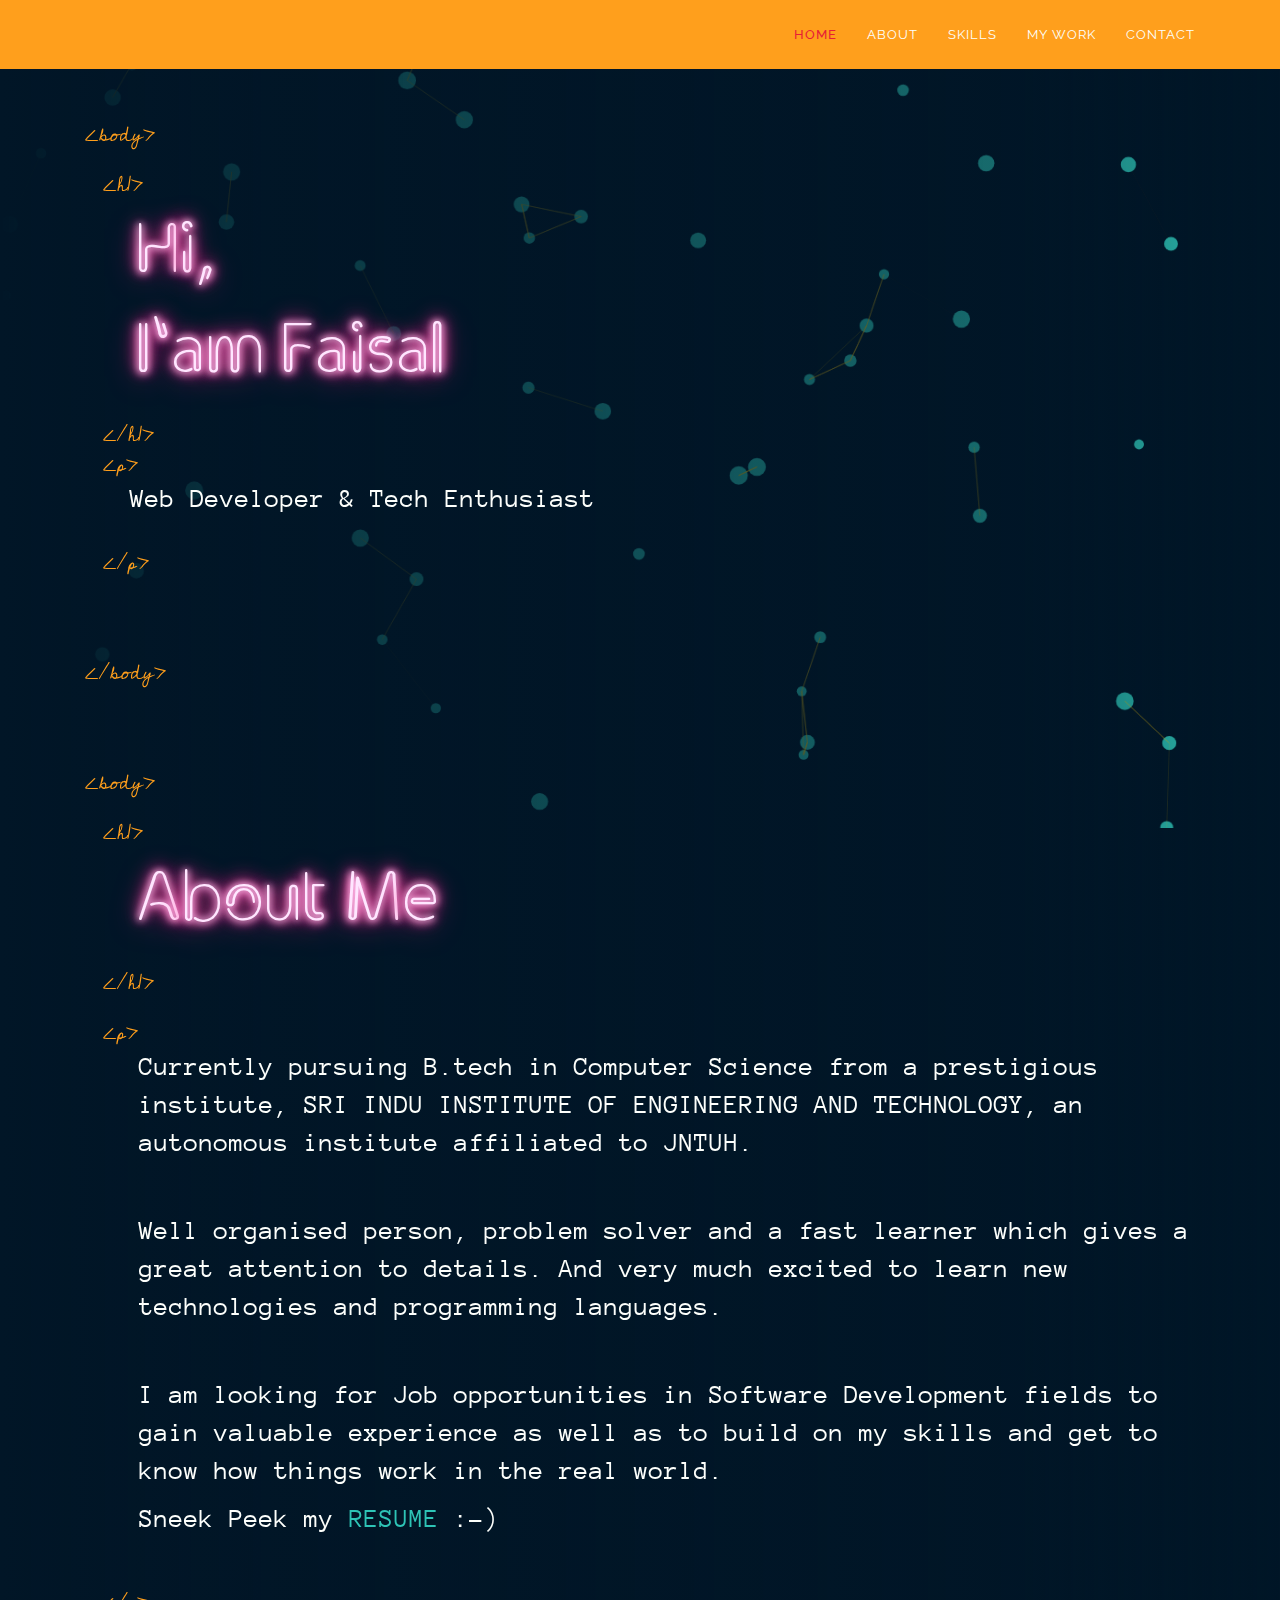
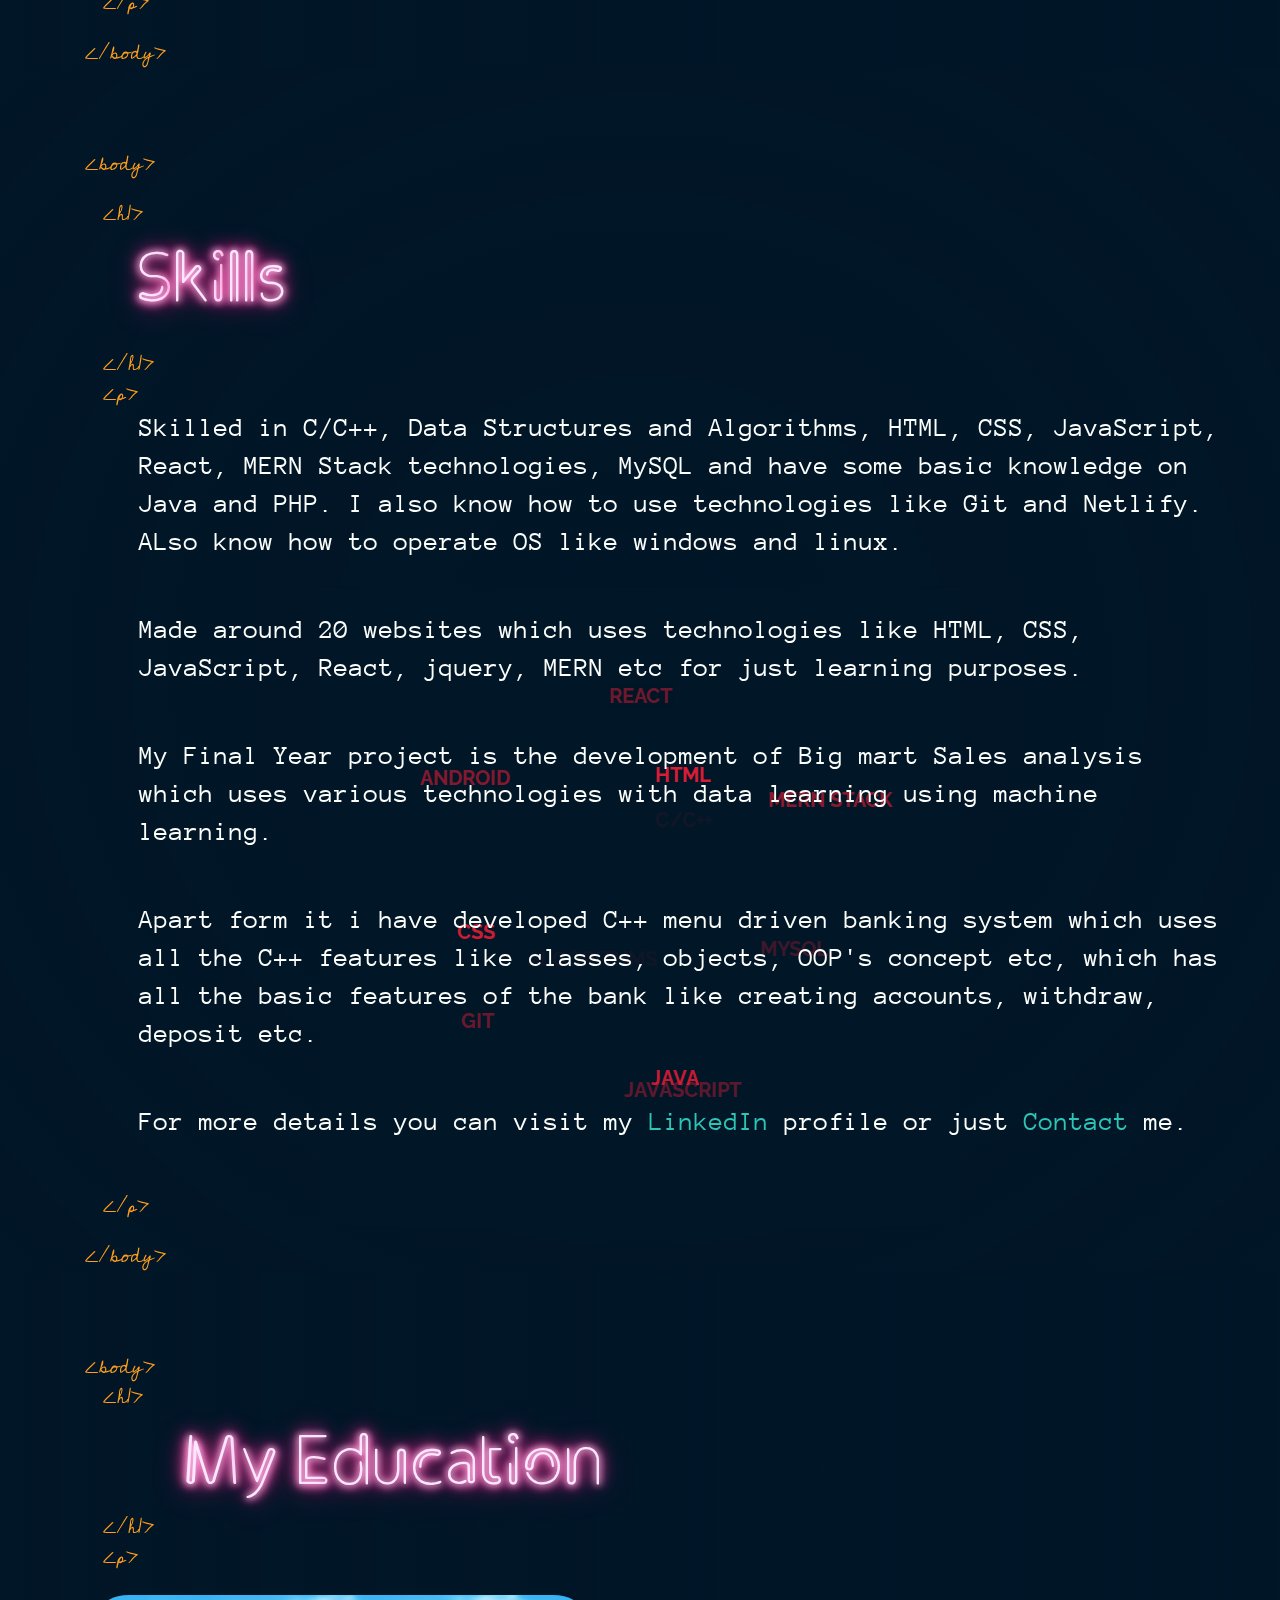
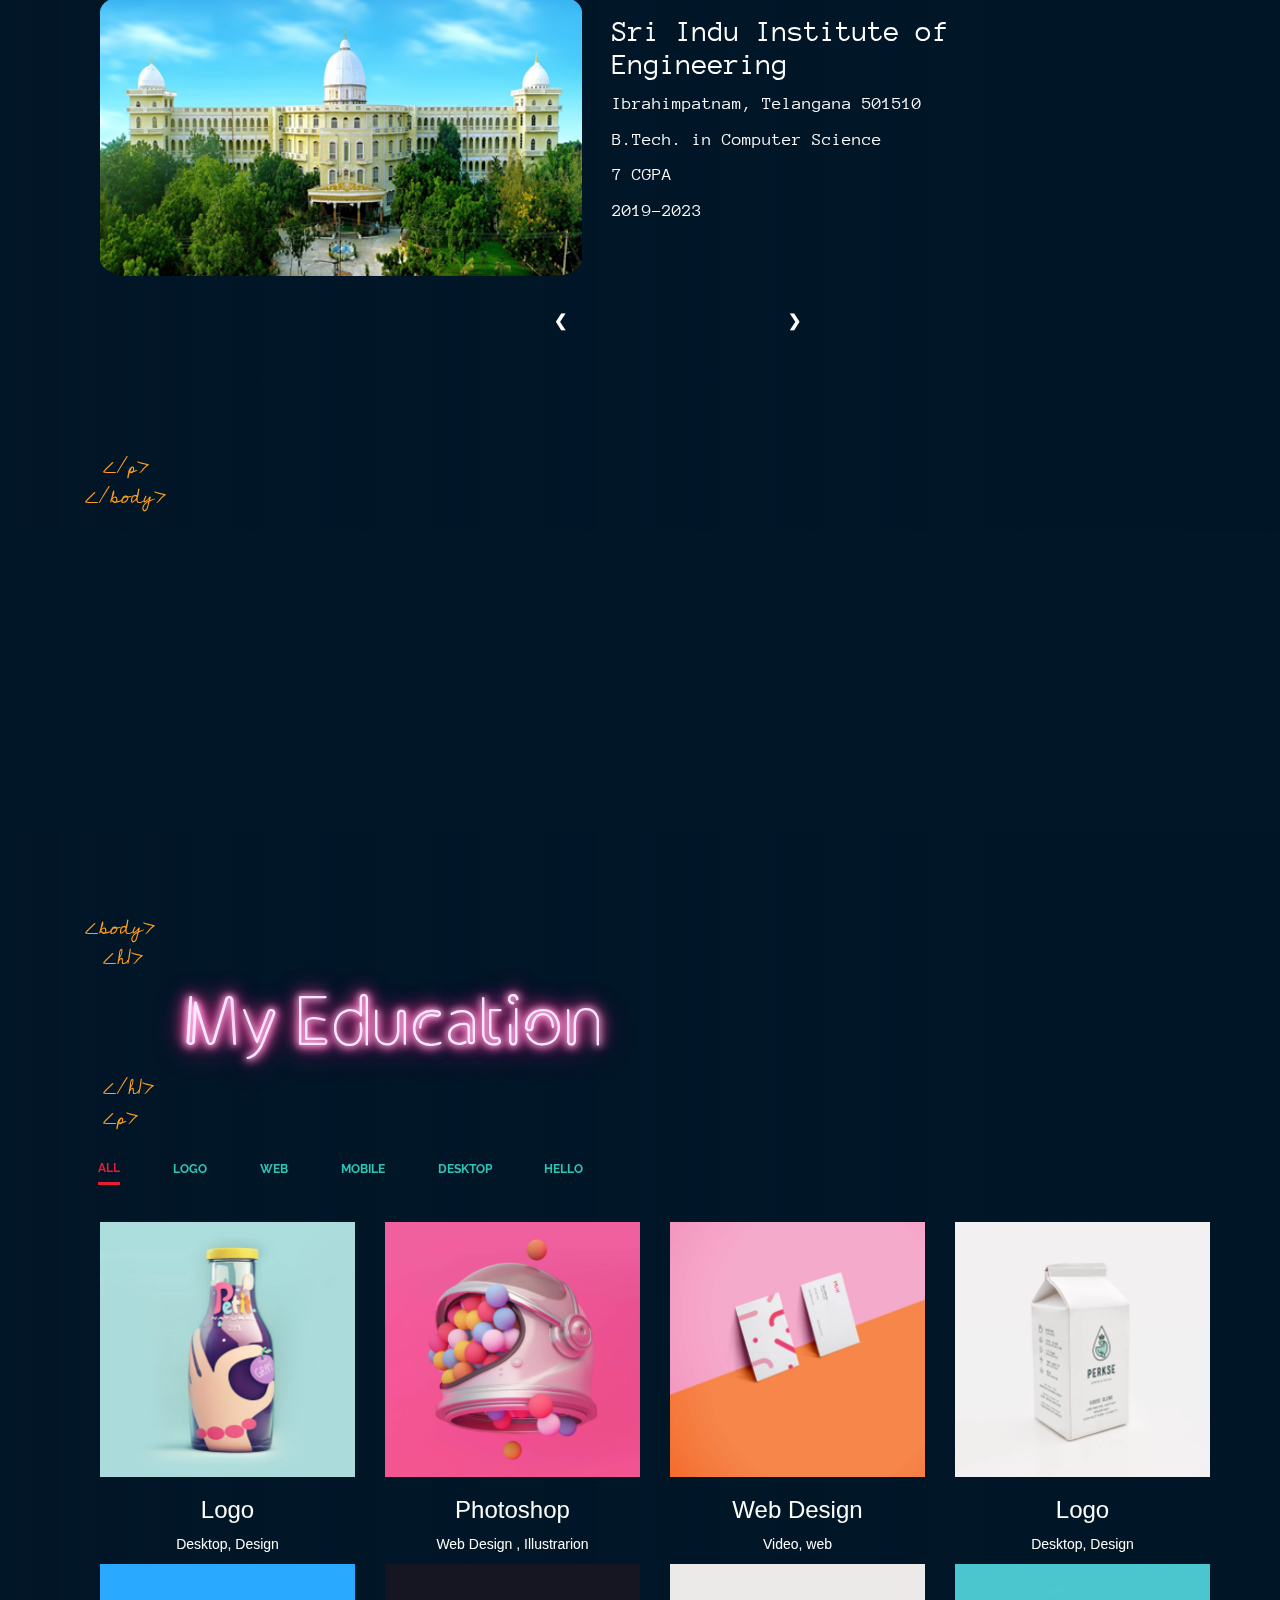
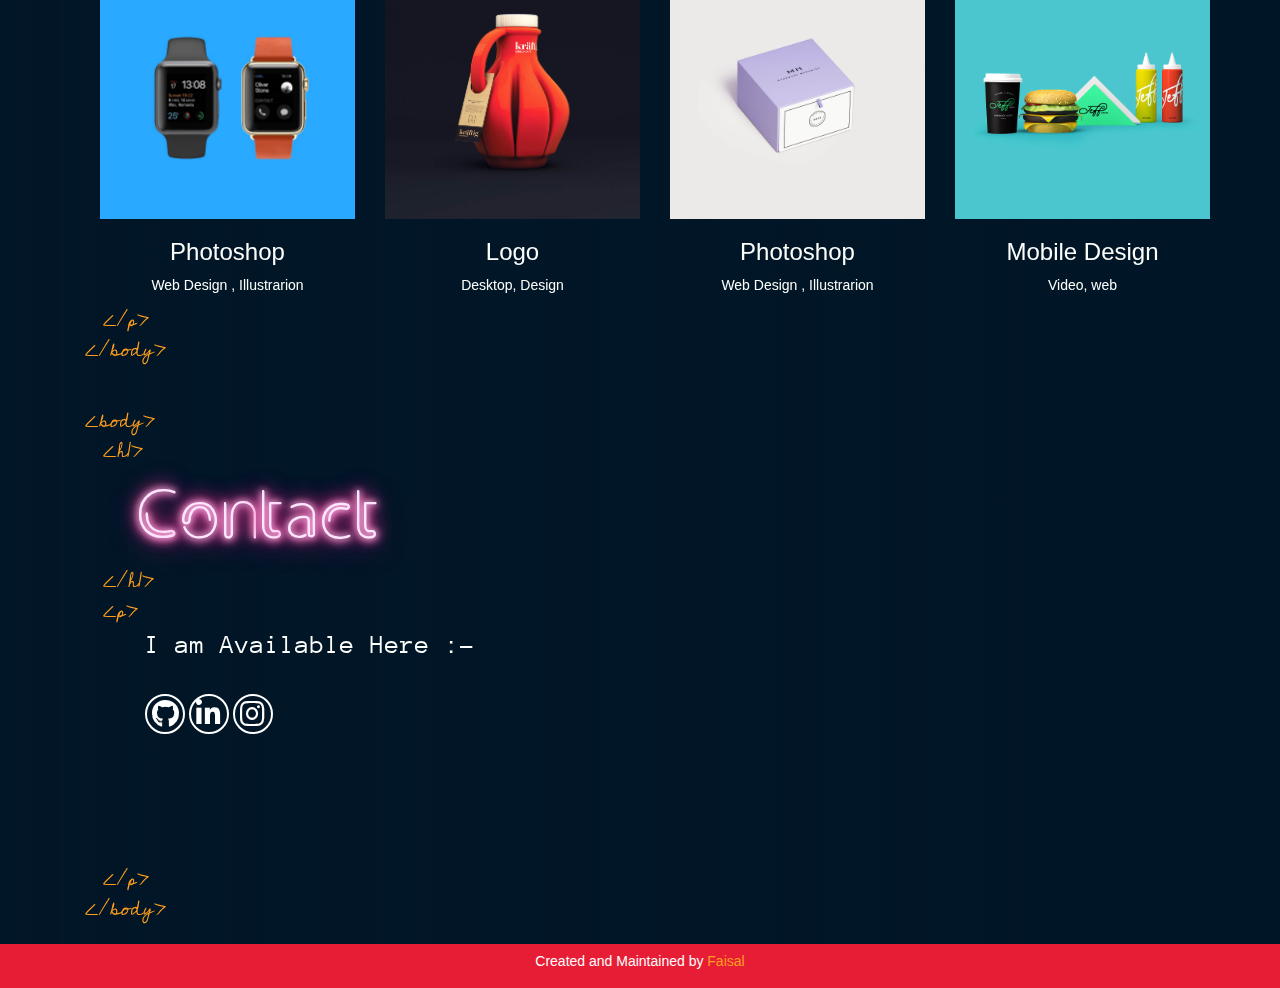
==== index.html @ 0d6e82f7 "my resume first commit" ====
<!DOCTYPE html>
<html>
    <head>
        <!--- META TAGS-->
        <meta charset="utf-8">
        <meta http-equiv="X-UA-Compatible" content="IE-edge">
        <meta name="viewport" content="width=device-width, initial-scale=1">
        
        <!-- TITLE-->
        <title> MY portfolio </title>
        
        <!-- ICON -->
        <link rel="shortcut icon" href="img/favicon/favicon.png">

        <!-- GOOGLE FONTS-->

        <link href="https://fonts.googleapis.com/css2?family=Raleway:wght@100;200;300;400;500;600;700&display=swap" rel="stylesheet"> 
        <link href="https://fonts.googleapis.com/css2?family=Open+Sans:wght@300;400;600;700&display=swap" rel="stylesheet"> 
        <link href="https://fonts.googleapis.com/css2?family=Cedarville+Cursive&display=swap" rel="stylesheet">
        <link href="https://fonts.googleapis.com/css2?family=Anonymous+Pro:wght@400;700&display=swap" rel="stylesheet"> 

        <!--PRELOADER CSS-->
        <link rel="stylesheet" href="css/modules/preloader.css">

        
        
        
        <!--NEON LIGHTS CSS-->
        <link rel="stylesheet" href="css/modules/neonLights.css">
        
        <!-- MAPBOX CSS -->
        <link href="https://api.mapbox.com/mapbox-gl-js/v1.10.0/mapbox-gl.css" rel="stylesheet" />

        <!--FONT AWSOME-->
        <link rel="stylesheet" href="css/font-awesome/css/all.css">
        

        <!-- BOOTSTRAP CSS -->
        <link rel="stylesheet" href="css/bootstrap/bootstrap.css">

        


        <!-- CSS -->
        <link rel="stylesheet" href="css/styles.css">

        <!-- RESPONSIVE CSS -->
        <link rel="stylesheet" href="css/responsive.css">

        <!-- Global site tag (gtag.js) - Google Analytics -->
            <script async src="https://www.googletagmanager.com/gtag/js?id=G-58REPKNLLM"></script>
            <script>
                window.dataLayer = window.dataLayer || [];
                function gtag(){dataLayer.push(arguments);}
                gtag('js', new Date());

                gtag('config', 'G-58REPKNLLM');
            </script>s
    </head>
    <body data-spy="scroll" data-target=".navbar" data-offset="65">
        
        <!-- Load Facebook SDK for JavaScript -->
      <div id="fb-root"></div>
      <script>
        window.fbAsyncInit = function() {
          FB.init({
            xfbml            : true,
            version          : 'v10.0'
          });
        };

        (function(d, s, id) {
        var js, fjs = d.getElementsByTagName(s)[0];
        if (d.getElementById(id)) return;
        js = d.createElement(s); js.id = id;
        js.src = 'https://connect.facebook.net/en_US/sdk/xfbml.customerchat.js';
        fjs.parentNode.insertBefore(js, fjs);
      }(document, 'script', 'facebook-jssdk'));</script>

      <!-- Your Chat Plugin code -->
      <div class="fb-customerchat"
        attribution="setup_tool"
        page_id="100381518818130">
      </div>
        
        <!-- Preloader -->
        <div id="preloader">
            <div id="status"> &nbsp;
                <img class="rocket" src="img/preloader/rocket.png" alt="rocket">
                <h3> moving through time and space</h3>
                <img class="planet_01" src="img/preloader/planet_01.png" alt="planet_01">
                <img class="planet_02" src="img/preloader/planet_02.png" alt="planet_02">
                <img class="planet_03" src="img/preloader/planet_03.png" alt="planet_03">
                <img class="planet_04" src="img/preloader/planet_04.png" alt="planet_04">
                <img class="planet_05" src="img/preloader/planet_05.png" alt="planet_05">
                <img class="planet_06" src="img/preloader/planet_06.png" alt="planet_06">
            </div>
        </div>

        <!-- HEADER-->
        <header>
            <nav class="navbar navbar-fixed-top">

                <div class="container-fluid">
                    <div class="site-nav-wrapper">
                        <!-- Brand and toggle get grouped for better mobile display -->
                        <div class="navbar-header">

                            <!-- Mobile menu open button-->
                            <span id="mobile-nav-open-btn">&#9776;</span>
                        
                            <a href="#home"class="navbar-brand smooth-scroll">
                                <img src="/img/logo/logo.png">
                            </a>
                        </div>
                        <!-- Collection of nav links, forms, and other content for toggling -->
                        <div class="container">
                            <div class="collapse navbar-collapse">
                                <ul class="nav navbar-nav pull-right">
                                    <li><a class="smooth-scroll" href="#home">Home</a></li>
                                    <li><a class="smooth-scroll" href="#about">About</a></li>
                                    <li><a class="smooth-scroll" href="#skills">Skills</a></li>
                                    <li><a class="smooth-scroll" href="#mywork">My Work</a></li>
                                    <li><a class="smooth-scroll" href="#contact">Contact</a></li>
                                </ul>
                            
                            </div>
                        </div>

                         <!-- mobile menu-->
                         <div id="mobile-nav">
                            <!-- mobile menu close button -->
                            <span id="mobile-nav-close-btn">&times;</span>
                            
                            <div id="mobile-nav-content">
                                <ul class="nav">
                                    <li><a class="smooth-scroll" href="#home">Home</a></li>
                                    <li><a class="smooth-scroll" href="#about">About</a></li>
                                    <li><a class="smooth-scroll" href="#skills">Skills</a></li>
                                    <li><a class="smooth-scroll" href="#mywork">My Work</a></li>
                                    <li><a class="smooth-scroll" href="#contact">Contact</a></li>
                                </ul>
                            </div>
                        </div>

                    </div>
                </div>
                
                
            </nav>
        </header>

        <div id="supremeParent">
            <div id="children01">
                <canvas id="canvas"></canvas>
            </div>

            <div id="children02">
                
                <!-- HOME-->
                <section id="home">
                    <div class="content-box-lg" >

                        <div class="child1">

                        </div>
                
                        <div class="container child3">
                            <div class="row">
                        
                                <div class="col-md-6 lContainer">
                                    <div class="container">
                                        <div class="row">
                                            <div class="col-md-12 ">   
                                                <div class="mr375 mr480 mr767">
                                                    <br>
                                                </div>	 
                                            </div>
                                            <div class="col-md-12">  <br>	 </div>
                                            <div class="col-md-12">  <br>	 </div>
                                            <div class="col-md-12">  <br>	 </div>
                                            <div class="col-md-12">  <br>	</div>
                                            <div class="col-md-12 htmlClass">  	&#60;body&#62; </div>
                                            <div class="col-md-12 ">   
                                                <div class="mr375 mr480">
                                                    <br>
                                                </div>	 
                                            </div>
                                            <div class="col-md-12 htmlClass">  	&nbsp;&nbsp;&#60;h1&#62; </div>
                                            
                                        
                                            <div class="col-md-12 sign">
                                                &nbsp;<span class="fast-flicker">&nbsp;&nbsp;H</span>i<span class="flicker">,</span>
                                            
                                            </div>
                                        
                                            <div class="col-md-12 sign">
                                                &nbsp;<span class="fast-flicker">&nbsp;&nbsp;I'</span>am&nbsp;<span class="flicker">F</span><span class="fast-flicker">aisal</span>
                                                
                                            </div>
                                            <div class="col-md-12 ">   
                                                <div class="mr375 mr480">
                                                    <br>
                                                </div>	 
                                            </div>
                                            <div class="col-md-12 htmlClass">  	&nbsp;&nbsp;&#60;/h1&#62; </div>
                                            <div class="col-md-12 htmlClass">  	&nbsp;&nbsp;&#60;p&#62; </div>
                                            <div class="col-md-12 typewriter" >
                                                <p>&nbsp;&nbsp;&nbsp;Web Developer & Tech Enthusiast </p></div>
                                                
                                                <div class="col-md-12 ">   
                                                    <div class="mr375 mr480">
                                                        <br>
                                                    </div>	 
                                                </div>
                                            <div class="col-md-12 htmlClass">  	&nbsp;&nbsp;&#60;/p&#62; </div>
                                            <div class="col-md-12 ">   
                                                <div class="mr375 mr480">
                                                    <br>
                                                </div>	 
                                            </div>
                                            <div class="col-md-12 htmlClass">  <br> <br></div>
                                            <div class="col-md-12 htmlClass">  	&#60;/body&#62; </div>
                                            
                                        </div>
                                    </div>
                                </div>
                            </div>
                        </div>
                    </div>
                </section>

                <!-- ABOUT-->
                <section id="about">
                    <div class="content-box-lg" >

                        <div class="child1">

                        </div>

                        
                        
                        <div class="container">
                            <div class="row">
                                
                                <div class="col-md-6 lContainer">
                                    <div class="container">
                                        <div class="row">
                                            <div class="col-md-12">
                                                <div class="mr375 mr480 mr767">
                                                    <br>
                                                </div>
                                            </div>
                                            
                                            <div class="col-md-12">  <br><br>	 </div>
                                            <div class="col-md-12">  <br>	 </div>
                                            
                                            <div class="col-md-12 htmlClass">  	&#60;body&#62; </div>
                                            <div class="col-md-12 ">   
                                                <div class="mr375 mr480">
                                                    <br>
                                                </div>	 
                                            </div>
                                            <div class="col-md-12 htmlClass">  	&nbsp;&nbsp;&#60;h1&#62; </div>
                                            
                                            <div class="col-md-12 sign">
                                            &nbsp;<span class="fast-flicker">&nbsp;&nbsp;A</span>bout&nbsp;<span class="flicker">M</span>e
                                                
                                            </div>
                                            <div class="col-md-12 ">   
                                                <div class="mr375 mr480">
                                                    <br>
                                                </div>	 
                                            </div>
                                            <div class="col-md-12 htmlClass">  	&nbsp;&nbsp;&#60;/h1&#62; </div>
                                            <div class="col-md-12 ">   
                                                <div class="mr375 mr480">
                                                    <br>
                                                </div>	 
                                            </div>
                                            <div class="col-md-12 htmlClass">  	&nbsp;&nbsp;&#60;p&#62; </div>
                                            
                                            <div class="col-md-12 typewriter text-wid" >

                                                
                                                <div class="text-widd">
                                                    <p>Currently pursuing B.tech in Computer Science from a prestigious institute, SRI INDU INSTITUTE OF ENGINEERING AND TECHNOLOGY, an autonomous institute affiliated to JNTUH.</p> <br><br>
                                                    
                                                    <p>Well organised person, problem solver and a fast learner which gives a great attention to details. And very much excited to learn new technologies and programming languages. </p><br><br>
                                                    <p>I am looking for Job opportunities in Software Development fields to gain valuable experience as well as to build on my skills and get to know how things work in the real world.</p>
                                                    <p> Sneek Peek my <a href=pdfview.html>RESUME</a> :-)</p>
                                                    <br><br>
                                                </div>
                                                
                                            </div>
                                            <div class="col-md-12 htmlClass">  	&nbsp;&nbsp;&#60;/p&#62; </div>
                                            <div class="col-md-12 ">   
                                                <div class="mr375 mr480">
                                                    <br>
                                                </div>	 
                                            </div>
                                            <div class="col-md-12 htmlClass">  	&#60;/body&#62; </div>
                                            
                                        </div>
                                    </div>
                                </div>
                                
                                
                            </div>
                        </div>
                        
                        
                    </div>
                    
                </section>

                <!-- SKILLS -->
                <section id="skills">
                    
                    <div class="content-box-lg skill">

                        <div class="child1sk">
                                                    
                        </div>
                        
                        <div class="child2sk">
                            <div id="tag" >
    
                            </div>
                        </div>
                        
                        <div class="container">
                            <div class="row">
                                <div class="col-md-12">
                                    
                                </div>
                                <div class="col-md-12 lContainer">
                                    <div class="container">
                                        <div class="row ">
                                            
                                            <div class="col-md-12">
                                                <div class="mr375 mr480 mr767">
                                                    <br>
                                                </div>
                                            </div>
                                            <div class="col-md-12">  <br><br>	 </div>
                                            <div class="col-md-12">  <br>	</div>
                                            <div class="col-md-12 htmlClass">  	&#60;body&#62; </div>
                                            <div class="col-md-12 ">   
                                                <div class="mr375 mr480">
                                                    <br>
                                                </div>	 
                                            </div>
                                            <div class="col-md-12 htmlClass">  	&nbsp;&nbsp;&#60;h1&#62; </div>
                                            <div class="col-md-12 sign">
                                                &nbsp;<span class="fast-flicker">&nbsp;&nbsp;S</span>ki<span class="flicker">ll</span>s</span>
                                                
                                            </div>
                                            <div class="col-md-12 ">   
                                                <div class="mr375 mr480">
                                                    <br>
                                                </div>	 
                                            </div>
                                            <div class="col-md-12 htmlClass">  	&nbsp;&nbsp;&#60;/h1&#62; </div>
                                            <div class="col-md-12 htmlClass">  	&nbsp;&nbsp;&#60;p&#62; </div>
                                            <div class="col-md-12 typewriter text-wid" >

                                                
                                                <div class="text-widd">
                                                    <p>Skilled in C/C++, Data Structures and Algorithms, HTML, CSS, JavaScript, React, MERN Stack technologies, MySQL and have some basic knowledge on Java and PHP. I also know how to use technologies like Git and Netlify. ALso know how to operate OS like windows and linux.</p> <br><br>
                                                    <p>Made around 20 websites which uses technologies like HTML, CSS, JavaScript, React, jquery, MERN etc for just learning purposes.</p><br><br>
                                                    <p>My Final Year project is the development of Big mart Sales analysis which uses various technologies with data learning using machine learning.</p><br><br>
                                                    <p>Apart form it i have developed C++ menu driven banking system which uses all the C++ features like classes, objects, OOP's concept etc, which has all the basic features of the bank like creating accounts, withdraw, deposit etc.</p> <br><br>
                                                    <p>For more details you can visit my <a href="https://in.linkedin.com/in/ar-faisal ">LinkedIn</a> profile or just <a class="smooth-scroll" href="#contact">Contact</a> me. </p>
                                                
                                                    <br><br>
                                                </div>
                                                
                                            </div>
                                            <div class="col-md-12 htmlClass">  	&nbsp;&nbsp;&#60;/p&#62; </div>
                                            <div class="col-md-12 ">   
                                                <div class="mr375 mr480">
                                                    <br>
                                                </div>	 
                                            </div>
                                            <div class="col-md-12 htmlClass">  	&#60;/body&#62; </div>
                                        </div>
                                    </div>
                                </div>
                                
                                
                            </div>
                        </div>
                    </div>
                </section>


                <div class=" skills-svg">
                    
                </div>
                <!-- MY EDUCATION-->
                <section id="myeducation">
                    <div class="content-box-lg">
                        <div class="child1">
    
                        </div>
                        <div class="container">
                            <div class="row">
                                <div class="col-md-12">
                                    
                                </div>
                                <div class="col-md-12 lContainer">
                                    <div class="container">
                                        <div class="row">
                                            
                                            <div class="col-md-12 ">   
                                                <div class="mr375 mr480">
                                                    <br>
                                                </div>	 
                                            </div>
                                            <div class="col-md-12">  <br>	 </div>
                                            <div class="col-md-12">  <br>	 </div>
                                            <div class="col-md-12">  <br>	</div>
                                            <div class="col-md-12 htmlClass">  	&#60;body&#62; </div>
                                           
                                            <div class="col-md-12 htmlClass">  	&nbsp;&nbsp;&#60;h1&#62; </div>
                                            <div class="col-md-1"></div>
                                            <div class="col-md-11 sign">
                                                <span class="fast-flicker">M</span>y&nbsp;<span class="flicker">E</span>du</span>cation
                                                
                                            </div>
                                            <div class="col-md-12 htmlClass">  	&nbsp;&nbsp;&#60;/h1&#62; </div>
                                            <div class="col-md-12 htmlClass">  	&nbsp;&nbsp;&#60;p&#62; </div>
                                            
                                            
                                            <div class="slidermain col-md-12">
                                                <!-- The first slide -->
                                                <div class="item">
                                                    <div class="col-md-6">
                                                        <img src="./img/Myeducation/sri_indu.png">
                                                    </div>
                                                    <div class="col-md-6 slidertext">
                                                        <h2>Sri Indu Institute of Engineering</h2>
                                                        <p>Ibrahimpatnam, Telangana 501510</p>
                                                        <p>B.Tech. in Computer Science</p>
                                                        <P>7 CGPA</P>
                                                        <p>2019-2023</p>
                                                    </div>        
                                                </div>
                                               
                                                <!-- The second slide -->
                                                <div class="item">
                                                    <div class="col-md-6">
                                                        <img src="./img/Myeducation/Rosary_school.png">
                                                    </div>
                                                    <div class="col-md-6 slidertext">
                                                        <h2>Rosary Senior Secondary School</h2>
                                                        <p>Kingsway Camp, Delhi 110007</p>
                                                        <p>Class 12(CBSE)</p>
                                                        <p>8.08 CGPA</p>
                                                        <p>2017-2018</p>

                                                    </div>        
                                                </div>
                                                <!-- The third slide -->
                                                <div class="item">
                                                    <div class="col-md-6">
                                                        <img src="./img/Myeducation/Rosary_school.png">
                                                    </div>
                                                    <div class="col-md-6 slidertext">
                                                        <h2>Rosary Senior Secondary School</h2>
                                                        <p>Kingsway Camp, Delhi 110007</p>
                                                        <p>Class 10(CBSE)</p>
                                                        <p>8.8 CGPA</p>
                                                        <p>2016</p>

                                                    </div>        
                                                </div>
                                                <!-- Arrow buttons -->
                                                
                                              </div>
                                              <div class="col-md-12 slider">
                                                <a class="previous" onclick="previousSlide()">&#10094;</a>
                                                <a class="next" onclick="nextSlide()">&#10095;</a>
                                              </div>
    
                                            
    
    
    
                        
                                            <div class="col-md-12 htmlClass sliderspacep">  	&nbsp;&nbsp;&#60;/p&#62; </div>
                                            <div class="col-md-12 htmlClass sliderspaceb">  	&#60;/body&#62; </div>
                                        </div>
                                    </div>
                                </div>
    
                                
                                <div class="col-md-12"> <br> </div>
                                
                            </div>
                        </div>
                    </div>


                    <br><br><br><br><br><br><br><br><br><br><br><br><br><br><br>    
                    
                </section>
                <!-- MY WORk -->
                <section id="mywork">
                    <div class="content-box-lg">
                        <div class="child1">

                        </div>
                        <div class="container">
                            <div class="row">
                                <div class="col-md-12">
                                    
                                </div>
                                <div class="col-md-12 lContainer">
                                    <div class="container">
                                        <div class="row">
                                            
                                            <div class="col-md-12 ">   
                                                <div class="mr375 mr480">
                                                    <br>
                                                </div>	 
                                            </div>
                                            <div class="col-md-12">  <br>	 </div>
                                            <div class="col-md-12">  <br>	 </div>
                                            <div class="col-md-12">  <br>	</div>
                                            <div class="col-md-12 htmlClass">  	&#60;body&#62; </div>
                                           
                                            <div class="col-md-12 htmlClass">  	&nbsp;&nbsp;&#60;h1&#62; </div>
                                            <div class="col-md-1"></div>
                                            <div class="col-md-11 sign">
                                                <span class="fast-flicker">M</span>y&nbsp;<span class="flicker">E</span>du</span>cation
                                                
                                            </div>
                                            <div class="col-md-12 htmlClass">  	&nbsp;&nbsp;&#60;/h1&#62; </div>
                                            <div class="col-md-12 htmlClass">  	&nbsp;&nbsp;&#60;p&#62; </div>
                                            <div class="col-md-12 ">  
                                                <div id="isotope-filters">
                                                    <button class="btn active" data-filter="*"><span>All</span></button>
                                                    <button class="btn" data-filter=".logo"><span>Logo</span></button>
                                                    <button class="btn" data-filter=".web"><span>Web</span></button>
                                                    <button class="btn" data-filter=".mobile"><span>Mobile</span></button>
                                                    <button class="btn" data-filter=".desktop"><span>Desktop</span></button>
                                                    <button class="btn" data-filter=".hello"><span>hello</span></button>
                                                </div>
                                            </div>
                                            <div class="col-md-12"> 
                                                <div class="works-wrapper">
                                                    <div class="container-fluid">
                                                        <div class="row">
                                                            <div id="isotope-container">
                                    
                                 
                                                                <div class="col-md-3 col-sm-6 col-xs-12 desktop hello">
                                                                    <div class="portfolio-item">   
                                                                       <!-- portfolio item01-->
                                                                       <a href="img/portfolio/001.jpg" title="Add Description">
                                                                            <img src="img/portfolio/001.jpg" class="img-responsive" alt="portfolio 01">
                                                                            <div class="portfolio-item-overlay">
                                                                                <div class="portfolio-item-details ">
                                                                                    <!-- Item Header -->
                                                                                    <h3> Logo</h3>
                                                                                    
                                                                                    <!-- item Strips-->
                                                                                    <span></span>
                                                                                    
                                                                                    <!-- item description -->
                                                                                    <p>Desktop, Design</p>
                                                                                    
                                                                                </div>
                                                                            </div>
                                                                        </a>
                                                                    </div>
                                                                </div> 
                                                                <div class="col-md-3 col-sm-6 col-xs-12 web">
                                                                    <div class="portfolio-item">
                                                                        <!-- portfolio item02-->
                                                                        <a href="img/portfolio/002.jpg" title="Add Description">
                                                                            <img src="img/portfolio/002.jpg" class="img-responsive" alt="portfolio 02">
                                                                            <div class="portfolio-item-overlay">
                                                                                <div class="portfolio-item-details text-center">
                                                                                    <!-- Item Header -->
                                                                                    <h3> Photoshop</h3>
                                                                                    
                                                                                    <!-- item Strips-->
                                                                                    <span></span>
                                                                                    
                                                                                    <!-- item description -->
                                                                                    <p>Web Design , Illustrarion</p>
                                                                                    
                                                                                </div>
                                                                            </div>
                                                                        </a>
                                                                    </div>
                                                               </div>
                                                                <div class="col-md-3 col-sm-6 col-xs-12 web mobile logo">
                                                                    <div class="portfolio-item">
                                                                        <!-- portfolio item03-->
                                                                        <a href="img/portfolio/003.jpg" title="Add Description">
                                                                            <img src="img/portfolio/003.jpg" class="img-responsive" alt="portfolio 03">
                                                                            <div class="portfolio-item-overlay">
                                                                                <div class="portfolio-item-details text-center">
                                                                                    <!-- Item Header -->
                                                                                    <h3> Web Design</h3>
                                                                                    
                                                                                    <!-- item Strips-->
                                                                                    <span></span>
                                                                                    
                                                                                    <!-- item description -->
                                                                                    <p>Video, web</p>
                                                                                    
                                                                                </div>
                                                                            </div>
                                                                        </a>
                                                                    </div>
                                                                </div>
                                                               <div class="col-md-3 col-sm-6 col-xs-12 logo web">
                                                                    <div class="portfolio-item">
                                                                        <!-- portfolio item04-->
                                                                        <a href="img/portfolio/004.jpg" title="Add Description">
                                                                        <img src="img/portfolio/004.jpg" class="img-responsive" alt="portfolio 04">
                                                                            <div class="portfolio-item-overlay">
                                                                                <div class="portfolio-item-details text-center">
                                                                                    <!-- Item Header -->
                                                                                    <h3> Logo</h3>
                                                                                    
                                                                                    <!-- item Strips-->
                                                                                    <span></span>
                                                                                    
                                                                                    <!-- item description -->
                                                                                    <p>Desktop, Design</p>
                                                                                    
                                                                                </div>
                                                                            </div>
                                                                        </a>
                                                                    </div>
                                                                </div>
                                                               <div class="col-md-3 col-sm-6 col-xs-12 web">
                                                                    <div class="portfolio-item">
                                                                        <!-- portfolio item05-->
                                                                        <a href="img/portfolio/005.jpg" title="Add Description">
                                                                            <img src="img/portfolio/005.jpg" class="img-responsive" alt="portfolio 05">
                                                                            <div class="portfolio-item-overlay">
                                                                                <div class="portfolio-item-details text-center">
                                                                                    <!-- Item Header -->
                                                                                    <h3> Photoshop</h3>
                                                                                    
                                                                                    <!-- item Strips-->
                                                                                    <span></span>
                                                                                    
                                                                                    <!-- item description -->
                                                                                    <p>Web Design , Illustrarion</p>
                                                                                
                                                                                </div>
                                                                            </div>
                                                                        </a>
                                                                   </div>
                                                               </div>
                                                               <div class="col-md-3 col-sm-6 col-xs-12 logo desktop">
                                                                    <div class="portfolio-item">
                                                                        <!-- portfolio item06-->
                                                                        <a href="img/portfolio/006.jpg" title="Add Description">
                                                                            <img src="img/portfolio/006.jpg" class="img-responsive" alt="portfolio 06">
                                                                            <div class="portfolio-item-overlay">
                                                                                <div class="portfolio-item-details text-center">
                                                                                    <!-- Item Header -->
                                                                                    <h3> Logo</h3>
                                                                                    
                                                                                    <!-- item Strips-->
                                                                                    <span></span>
                                                                                    
                                                                                    <!-- item description -->
                                                                                    <p>Desktop, Design</p>
                                                                                    
                                                                                </div>
                                                                            </div>
                                                                        </a>
                                                                    </div>
                                                               </div>
                                                               <div class="col-md-3 col-sm-6 col-xs-12 web mobile">
                                                                    <div class="portfolio-item">
                                                                        <!-- portfolio item07-->
                                                                        <a href="img/portfolio/007.jpg" title="Add Description">
                                                                            <img src="img/portfolio/007.jpg" class="img-responsive" alt="portfolio 07">
                                                                            <div class="portfolio-item-overlay">
                                                                                <div class="portfolio-item-details text-center">
                                                                                    <!-- Item Header -->
                                                                                    <h3> Photoshop</h3>
                                                                                    
                                                                                    <!-- item Strips-->
                                                                                    <span></span>
                                                                                    
                                                                                    <!-- item description -->
                                                                                    <p>Web Design , Illustrarion</p>
                                                                                    
                                                                                </div>
                                                                            </div>
                                                                        </a>
                                                                    </div>
                                                               </div>
                                                               <div class="col-md-3 col-sm-6 web col-xs-12 mobile">
                                                                    <div class="portfolio-item">
                                                                        <!-- portfolio item08-->
                                                                        <a href="img/portfolio/008.jpg" title="Add Description">
                                                                            <img src="img/portfolio/008.jpg" class="img-responsive" alt="portfolio 08">
                                                                            <div class="portfolio-item-overlay">
                                                                                <div class="portfolio-item-details text-center">
                                                                                    <!-- Item Header -->
                                                                                    <h3> Mobile Design</h3>
                                                                                    
                                                                                    <!-- item Strips-->
                                                                                    <span></span>
                                                                                    
                                                                                    <!-- item description -->
                                                                                    <p>Video, web</p>
                                                                                    
                                                                                </div>
                                                                            </div>
                                                                        </a>
                                                                    </div>
                                                                </div> 
                                                                
                                                            </div>
                                                        </div>
                                                    </div>
                                                </div>
                                            </div>
                                            <div class="col-md-12 htmlClass">  	&nbsp;&nbsp;&#60;/p&#62; </div>
                                            <div class="col-md-12 htmlClass">  	&#60;/body&#62; </div>
                                        </div>
                                    </div>
                                </div>

                                
                                <div class="col-md-12"> <br> </div>
                                
                            </div>
                        </div>
                    </div>
                </section>








                





































                <!-- Contact -->
                <section id="contact">
                    <div class="content-box-lg">
                        <div class="child1">

                        </div>

                        

                        <div class="container">
                            <div class="row">
                                <div class="col-md-12">
                                    
                                </div>
                                <div class="col-md-6 col-sm-6 col-xs-12 lContainer">
                                    <div class="container">
                                        <div class="row">
                                            <div class="col-md-12">
                                                <div class="mr375 mr480">
                                                    <br>
                                                </div>
                                            </div>
                                            
                                            <div class="col-md-12 htmlClass">  	&#60;body&#62; </div>
                                            <div class="col-md-12 htmlClass">  	&nbsp;&nbsp;&#60;h1&#62; </div>
                                            <div class="col-md-12 sign">
                                                &nbsp;<span class="fast-flicker">&nbsp;&nbsp;C</span>on<span class="flicker">t</span>ac</span>t
                                                
                                            </div>
                                            <div class="col-md-12 htmlClass">  	&nbsp;&nbsp;&#60;/h1&#62; </div>
                                            <div class="col-md-12 htmlClass">  	&nbsp;&nbsp;&#60;p&#62; </div>
                                            <div class="col-md-12 typewriter"> <p>&nbsp;&nbsp;&nbsp; I am Available Here :-</p> </div>
                                             
                                            <div class="col-md-12"> 
                                                    
                                                <ul class="social-list">
                                                    
                                                    <li><a href="https://github.com/ar-faisal"><i class="fab fa-github fa-2x"></i></a></li>
                                                    <li><a href="https://in.linkedin.com/in/ar-faisal "><i class="fab fa-linkedin-in fa-2x"></i></a></li>
                                                    <li><a href="https://www.instagram.com/abdurrahman__faisal/"><i class="fab fa-instagram fa-2x"></i></a></li>
                                                    
                                                </ul>
                                            </div>
                                            <div class="col-md-12 ">   
                                                <div class="mr375 mr480">
                                                    <br>
                                                </div>	 
                                            </div>
                                            <div class="col-md-12">  <br>	</div>
                                            <div class="col-md-12"> <br> </div>
                                            <div class="col-md-12"> <br> </div>
                                            <div class="col-md-12">  <br>	 </div>
                                            <div class="col-md-12">  <br>	 </div>
                                            <div class="col-md-12 htmlClass">  	&nbsp;&nbsp;&#60;/p&#62; </div>
                                            <div class="col-md-12 htmlClass">  	&#60;/body&#62; </div>
                                            <div class="col-md-12">  <br>	</div>    </div>
                                    </div>
                                </div>

                                <div class="col-md-6 col-sm-6 col-xs-12 moveUp">
                                    <div id="map"></div> 
                                </div>
                                
                                
                                
                            </div>
                        </div>
                    </div>
                </section>
            </div>
        </div>
      
        <!-- FOOTER -->
        <footer class="text-center">
            <div class="container">
                <div class="row">
                    
                    <div class="col-md-12">
                        <p>
                            Created and Maintained by <span>Faisal</span>
                        </p>
                    </div>
                </div>
            </div>
        </footer>

        </div>
        
        <!-- JQUERY JS-->
        <script src="js/jquery.js">  </script>

        <!-- 3D TAG CLOUD PLUGIN JS-->
        <script src="js/jquery.svg3dtagcloud.min.js">  </script>

        <!-- EASING JQUERY PLUGIN-->
        <script src="js/jquery.easing.js">  </script>

        <!-- MAPBOX PLUGIN-->
        <script src="https://api.mapbox.com/mapbox-gl-js/v1.10.0/mapbox-gl.js"></script>

        
        <!-- BOOTSTRAP JS-->
        <script src="js/bootstrap/bootstrap.js">  </script>

        <!--PArticle Background-->
        <script src="js/particlebackground.js"></script>

        <!--ISOTOPE Background-->
        <script src="js/isotope.pkgd.min.js"></script>

        <!-- CUSTOM JS-->
        <script src="js/script.js">  </script>
    </body>
</html>
---- css/modules/preloader.css ----
/* Preloader */

#preloader{
    background-color: #011627;
    position: fixed;
    top: 0;
    bottom: 0; 
    left: 0;
    right: 0;
    z-index: 9999;
}

#status{
    background-image: url("../img/preloader/Rocket.png");
    width: 100%;
    height: 100%;
    position: fixed;
    top: 0;
    bottom: 0; 
    left: 0;
    right: 0;
    display: flex;
    justify-content: center;
    align-items: center;
}

.planet_01,
.planet_02,
.planet_03,
.planet_04,
.planet_05,
.planet_06{
    height: 100px;
    position: absolute;
    right: 0;
    z-index: 1;
}

.planet_01{
    top: 1%;
    transform: translate(100%, -1%);
    animation: planets 7s ease infinite;
}


.planet_02{
    top: 17%;
    transform: translate(100%, -17%);
    animation: planets 8s ease infinite 2s;
}

.planet_03{
    top: 32%;
    transform: translate(100%, -32%);
    animation: planets 5s ease infinite 1.5s;
}

.planet_04{
    top: 48%;
    transform: translate(100%, -48%);
    animation: planets 6s ease infinite 2.5s;
}

.planet_05{
    top: 64%;
    transform: translate(100%, -64%);
    animation: planets 7s ease infinite 1s;
}

.planet_06{
    top: 80%;
    transform: translate(100%, -80%);
    animation: planets 7s ease infinite ;
}

.rocket{
    height: 200px;
    animation: rocket 1s ease infinite alternate;
    z-index: 15;
}

#status h3{
    position: absolute;
    top: 75%;
    transform: translateY(-75);
    color: #FDFFFC;
    font-size: 18pt;
    font-family: "Raleway", sans-serif;
    z-index: 15;
}

@keyframes rocket{
    from{
        transform: translateY(0px);
    }
    to{
        transform: translateY( 50px);
    }
}

@keyframes planets{
    from{
        right: 0%;

    }
    to{
        right: 200%;
    }
}
---- css/modules/neonLights.css ----
@font-face {
    font-family: Clip;
    src: url("../../fonts/Clip.ttf");
  }
  
  
  .sign {
    
    letter-spacing: 2;
    
    font-family: "Clip";
    
    font-size: 5em;
    color: #ffe6ff;
    text-shadow: 0 0 0.6rem #ffe6ff, 0 0 1.5rem #ff65bd,
      -0.2rem 0.1rem 1rem #ff65bd, 0.2rem 0.1rem 1rem #ff65bd,
      0 -0.5rem 2rem #ff2483, 0 0.5rem 3rem #ff2483;
    animation: shine 2s forwards, flicker 3s infinite;
  }
  
  @keyframes blink {
    0%,
    22%,
    36%,
    75% {
      color: #ffe6ff;
      text-shadow: 0 0 0.6rem #ffe6ff, 0 0 1.5rem #ff65bd,
        -0.2rem 0.1rem 1rem #ff65bd, 0.2rem 0.1rem 1rem #ff65bd,
        0 -0.5rem 2rem #ff2483, 0 0.5rem 3rem #ff2483;
    }
    28%,
    33% {
      color: #ff65bd;
      text-shadow: none;
    }
    82%,
    97% {
      color: #ff2483;
      text-shadow: none;
    }
  }
  
  .flicker {
    animation: shine 2s forwards, blink 3s 2s infinite;
  }
  
  .fast-flicker {
    animation: shine 2s forwards, blink 10s 1s infinite;
  }
  
  @keyframes shine {
    0% {
      color: #6b1839;
      text-shadow: none;
    }
    100% {
      color: #ffe6ff;
      text-shadow: 0 0 0.6rem #ffe6ff, 0 0 1.5rem #ff65bd,
        -0.2rem 0.1rem 1rem #ff65bd, 0.2rem 0.1rem 1rem #ff65bd,
        0 -0.5rem 2rem #ff2483, 0 0.5rem 3rem #ff2483;
    }
  }
  
  @keyframes flicker {
    from {
      opacity: 1;
    }
  
    4% {
      opacity: 0.9;
    }
  
    6% {
      opacity: 0.85;
    }
  
    8% {
      opacity: 0.95;
    }
  
    10% {
      opacity: 0.9;
    }
  
    11% {
      opacity: 0.922;
    }
  
    12% {
      opacity: 0.9;
    }
  
    14% {
      opacity: 0.95;
    }
  
    16% {
      opacity: 0.98;
    }
  
    17% {
      opacity: 0.9;
    }
  
    19% {
      opacity: 0.93;
    }
  
    20% {
      opacity: 0.99;
    }
  
    24% {
      opacity: 1;
    }
  
    26% {
      opacity: 0.94;
    }
  
    28% {
      opacity: 0.98;
    }
  
    37% {
      opacity: 0.93;
    }
  
    38% {
      opacity: 0.5;
    }
  
    39% {
      opacity: 0.96;
    }
  
    42% {
      opacity: 1;
    }
  
    44% {
      opacity: 0.97;
    }
  
    46% {
      opacity: 0.94;
    }
  
    56% {
      opacity: 0.9;
    }
  
    58% {
      opacity: 0.9;
    }
  
    60% {
      opacity: 0.99;
    }
  
    68% {
      opacity: 1;
    }
  
    70% {
      opacity: 0.9;
    }
  
    72% {
      opacity: 0.95;
    }
  
    93% {
      opacity: 0.93;
    }
  
    95% {
      opacity: 0.95;
    }
  
    97% {
      opacity: 0.93;
    }
  
    to {
      opacity: 1;
    }
  }
---- css/styles.css ----
/*
        DEFAULT THEME

    FONTS: Raleway Open Sans
    COLORS:
        Rich Black  : #011627
        Baby Powder : #FDFFFC
        Tiffany Blue: #2EC4B6
        Rose Madder : #E71D36
        Orange Peel : #FF9F1C



*/


#supremeParent{
    position: relative;
    top: 0;
    bottom: 0;
    left: 0;
    right: 0;
    background-color: #011627;
    z-index: 1;
}


#children01{
    position: fixed;
    top: 0;
    bottom: 0;
    left: 0;
    right: 0;
    z-index: 2;
}

#children02{
    z-index: 99;
}



/* 

**********************************************************
                        universal

**********************************************************
 */
.typewriter p{
    font-family: "Anonymous Pro", sans-serif;
    color: #FDFFFC;
    font-size: 1.9em;
}

.content-box-lg{
    
    min-width: 100%;
    min-height: 100%;
    position: relative;
}

.child1{
    
    
    
    background-image: linear-gradient(to right, rgb(1, 22, 39), rgba(1, 22, 39, 0.822), rgba(1, 22, 39, 0.719), rgba(1, 22, 39, 0.616), rgba(1, 22, 39, 0.507) , rgba(255, 255, 0, 0));
    width: 100%;
    height: 100%;
    position: absolute;
    z-index:  2;
}

.child2{
    
    min-width: 100%;
    max-height: 100%;
    position: absolute;
    
    z-index:  1;
}





.lContainer{
    background-color: rgba(128, 255, 0, 0);
    z-index: 93;
}

.rContainer{
    
    height: 500px;
    background-color: #FF9F1C;
    z-index: 12;
}


.htmlClass{
    font-family: "Cedarville Cursive", sans-serif;
    font-size:1.5em;
    color: #FF9F1C
}

#canvas{
    max-width: 100%;
    max-height: 100%;
	
}







/*  HOME */

/*  ABOUT */

/* 

**********************************************************
                        SKILLS

**********************************************************
 */

/* SVG 3D TAg*/

.skill{
    position: relative;
    top:0;
    left: 0;

}

.child1sk{
    
    background-image: radial-gradient(#011627b9,#011627cb,#011627);
    /*background-image: linear-gradient(to right, #011627,#011627, #011627, #011627, #01162794 , #01162752);
    background-color: #011627;*/
    width: 100%;
    height: 100%;
    position: absolute;
    z-index:  2;
}

.child2sk{
    
    background-color:rgba(212, 201, 42, 0);
    width: 100%;
    height: 100%;
    position: absolute;
    z-index:  22;
    vertical-align: middle;
    text-align: center;
    display: table;
    
}

#tag{
    
    display: table-cell;
    vertical-align: middle;
    
    z-index: 99;
    transform: translateY(20%);
    
}

.child3sk{
    
    
    
    background-color:#0116276e;
    width: 50%;
    height: 100%;
    position: absolute;
    z-index:  23;
    
    top: 0%;
    left: 10%;
}







.skills-svg{
    background-color: red;
}




.txtClr{
    background-color: rgba(0, 0, 0, 0) ;
}


.text-wid p a{
 color: #2EC4B6;
}

.text-wid p a:hover{
    color: #FF9F1C;
    text-decoration: none;
    font-size: 90%;
}

.text-widd{
    width:95%;
    
    transform: translateX(5%);
}
/* 

**********************************************************
                        My WORKS

**********************************************************
 */




#isotope-filters {
    margin-bottom: 10px;
    padding: 20px 25px 20px 0;
    
}
#isotope-filters button{
    font-family: "Raleway",sans-serif;
    font-size:12px;
    font-weight: 700;
    text-transform: uppercase;
    background: transparent;
    -webkit-box-shadow: none;
    box-shadow: none;
    padding-right: 35px;
    outline: 0;
    color: #2EC4B6;
}
#isotope-filters button span {
    display: block;
    padding-bottom: 5px;
    -webkit-transition:  border-color .4s ease-in-out;
    transition:  border-color .4s ease-in-out;
    
}

#isotope-filters button.active span{
    color: #E71D36;
    border-bottom: 3px solid #E71D36    ;
    
}


/* Zoom Effect */
.portfolio-item img{
    width: 100%;
    height: auto;
    -webkit-transition: -webkit-transform .5s ease; 
    transition: -webkit-transform .5s ease; 
    transition: transform .5s ease; 
    transition: transform .5s ease, -webkit-transform .5s ease;
}
.portfolio-item:hover img{
    -webkit-transform: scale(1.1);
    transform: scale(1.1);
    
}

/* center the projects */
.portfolio-item-details{
    text-align: center;
    color: #FDFFFC;
    
}

.portfolio-item-details:hover{
    color: #FF9F1C;
    
}

.portfolio-item a{
    text-decoration: none;
}



**********************************************************
                        CONTACTS

**********************************************************
 */


#parent-contact{
    position: relative;
    z-index: 9999;
    
}

#child-contact{
    position: absolute;
    background-color: rgb(229, 255, 0);
    top: 50%;
    z-index: 9999;
}/*============================================
            Social Icons
============================================*/
ul.social-list { 
    padding-left: 60px ;
    margin-top: 20px;
    
}

ul.social-list li{
    display: inline;
    padding: 0;
}

ul.social-list li a{
    border: 2px solid #fff;
    
    display: inline-block;
    text-align: center;
    padding-top: 4px;
    width: 40px;
    height: 40px;
    color: #fff;
    border-radius: 50%;
    -webkit-transition: all 400ms linear;transition: all 400ms linear;
    
    
}

ul.social-list li:nth-child(1) a:hover{
    background: linear-gradient(45deg, #405DE6,#5851DB,#833AB4,#C13584,#E1306C,#FD1D1D);
    border-color: transparent;
    
    
}
ul.social-list li:nth-child(2) a:hover{
    background: #333333;
    border-color: transparent;
    
}ul.social-list li:nth-child(3) a:hover{
    background: #136BB7;
    border-color: transparent;
    
}
ul.social-list li:nth-child(4) a:hover{
    background: #dd4b39;
    border-color: transparent;
    
}
/*
NAVIGation */
nav{
    background-color: #FF9F1C;

}

.navbar{
    padding: 10px 0 8px 0;
}

.site-nav-wrapper{
    padding: 0 85px;
}

.navbar-brand{
    padding: 13px 15px;
}

ul.navbar-nav > li > a{
    font-family: "Raleway",sans-serif;
    color: #FDFFFC;
    font-size: 13px;
    font-weight: 400;
    text-transform: uppercase;
    letter-spacing: 1px;
}

ul.navbar-nav > li > a:hover,
ul.navbar-nav > li > a:focus{
    background: none;
    color: #E71D36;
}

ul.navbar-nav > li.active > a {
    font-weight: 500;
    color: #E71D36;
}


/*
Footer */

footer{
    background: #E71D36;
    padding: 7px;
    z-index: 200;
    


}
footer p{
    color: #FDFFFC;
    line-height: 20px;
}

footer p span{
    color: #FF9F1C
}


/* MAP*/


#map {  width: 500px; height: 500px; z-index: 10000;}

.marker {
    background-image: url('/img/map/pin-location.png');
    background-size: cover;
    width: 50px;
    height: 50px;
    border-radius: 50%;
    cursor: pointer;
  }
  
  .mapboxgl-popup {
    max-width: 200px;
  }
  
  .mapboxgl-popup-content {
    text-align: center;
    font-family: 'Open Sans', sans-serif;
  }
  


  /*============================================
           slider for my education
============================================*/
@media (min-width: 1281px) {
  
    .slider{
   
        margin-top: 20%;
        
        height: 170px;
        z-index: 99;
    }
    .slidermain{
        max-width: 90%;
        /* The position of the element is set relative to its original position: */
        position: relative;
        /* Center horizontally: */
        margin-top: 2%;
        margin-bottom: -10%;
        height: 170px;
        z-index: 99;
    }
    /* The picture is scaled in relation to the parent element: */
    .slidermain .item img {
        /* The element is resized to fill the block and maintain proportions: */
        object-fit: cover;
        width: 100%;
        height: 100%;
        border-radius: 6%;
       
        
    }
    /* Back and forward buttons: */
    .slider .previous {
        /* Adds an icon to the cursor when it is over the button: */
        cursor: pointer;
        /* The position of the element is set relative to the borders of the browser: */
        position: absolute;
        top: 20%;
        left:40%;
        width: 5%;
        margin-top: -22px;
        padding: 16px;
        /* Styling the buttons themselves: */
        color: white;
        font-weight: bold;
        font-size: 16px;
        /* Background fading on hover: */
        transition: 0.6s ease;
        /* Rounding the borders: */
        border-radius: 0 3px 3px 0;
    }
    .slider .next {
        /* Adds an icon to the cursor when it is over the button: */
        cursor: pointer;
        /* The position of the element is set relative to the borders of the browser: */
        position: absolute;
        top: 20%;
        left:60%;
        width: 5%;
        margin-top: -22px;
        padding: 16px;
        /* Styling the buttons themselves: */
        color: white;
        font-weight: bold;
        font-size: 16px;
        /* Background fading on hover: */
        transition: 0.6s ease;
        /* Rounding the borders: */
        border-radius: 0 3px 3px 0;
    }
    .slider .next {
        right: 0;
        border-radius: 3px 0 0 3px;
    }
    /* When you hover over the buttons, add the background of the buttons: */
    .slider .previous:hover,
    .slider .next:hover {
        background-color: rgba(0, 0, 0, 0.657);
    }
    /* Slide animation: */
    .slider .item {
        animation-name: fade;
        animation-duration: 1.5s;
    }
    @keyframes fade {
        /* Set and change the transparency: */
        from {
            opacity: 0.4
        }
        to {
            opacity: 1
        }
    }
    .item{
        color: white;
        font-family: "Anonymous Pro", sans-serif;
        font-size: large;
    }
    
  }
  


  @media (min-width: 1025px) and (max-width: 1280px) 
{
/* The slider: */
.slider{
   
    margin-top: 20%;
    
    height: 170px;
    z-index: 99;
}
.slidermain{
    max-width: 90%;
    /* The position of the element is set relative to its original position: */
    position: relative;
    /* Center horizontally: */
    margin-top: 2%;
    margin-bottom: -10%;
    height: 170px;
    z-index: 99;
}
/* The picture is scaled in relation to the parent element: */
.slidermain .item img {
    /* The element is resized to fill the block and maintain proportions: */
    object-fit: cover;
    width: 100%;
    height: 100%;
    border-radius: 6%;
   
    
}
/* Back and forward buttons: */
.slider .previous {
    /* Adds an icon to the cursor when it is over the button: */
    cursor: pointer;
    /* The position of the element is set relative to the borders of the browser: */
    position: absolute;
    top: 20%;
    left:40%;
    width: 5%;
    margin-top: -22px;
    padding: 16px;
    /* Styling the buttons themselves: */
    color: white;
    font-weight: bold;
    font-size: 16px;
    /* Background fading on hover: */
    transition: 0.6s ease;
    /* Rounding the borders: */
    border-radius: 0 3px 3px 0;
}
.slider .next {
    /* Adds an icon to the cursor when it is over the button: */
    cursor: pointer;
    /* The position of the element is set relative to the borders of the browser: */
    position: absolute;
    top: 20%;
    left:60%;
    width: 5%;
    margin-top: -22px;
    padding: 16px;
    /* Styling the buttons themselves: */
    color: white;
    font-weight: bold;
    font-size: 16px;
    /* Background fading on hover: */
    transition: 0.6s ease;
    /* Rounding the borders: */
    border-radius: 0 3px 3px 0;
}
.slider .next {
    right: 0;
    border-radius: 3px 0 0 3px;
}
/* When you hover over the buttons, add the background of the buttons: */
.slider .previous:hover,
.slider .next:hover {
    background-color: rgba(0, 0, 0, 0.657);
}
/* Slide animation: */
.slider .item {
    animation-name: fade;
    animation-duration: 1.5s;
}
@keyframes fade {
    /* Set and change the transparency: */
    from {
        opacity: 0.4
    }
    to {
        opacity: 1
    }
}
.item{
    color: white;
    font-family: "Anonymous Pro", sans-serif;
    font-size: large;
}


}

@media (min-width: 768px) and (max-width: 1024px) {
    .slider{
        
        margin-top: 3%;
        
        height: 300px;
        z-index: 99;
    }
    .slidermain{
        max-width: 90%;
        /* The position of the element is set relative to its original position: */
        position: relative;
        /* Center horizontally: */
        margin-top: 2%;
        margin-bottom: -10%;
        height: 300px;
        z-index: 99;
    }
    /* The picture is scaled in relation to the parent element: */
    .slidermain .item img {
        /* The element is resized to fill the block and maintain proportions: */
        object-fit: cover;
        width: 100%;
        height: 100%;
        border-radius: 6%;
       
        
    }
    /* Back and forward buttons: */
    .slider .previous {
        /* Adds an icon to the cursor when it is over the button: */
        cursor: pointer;
        /* The position of the element is set relative to the borders of the browser: */
        position: absolute;
        top: 50%;
        left:40%;
        width: 5%;
        margin-top: -22px;
        padding: 16px;
        /* Styling the buttons themselves: */
        color: white;
        font-weight: bold;
        font-size: 16px;
        /* Background fading on hover: */
        transition: 0.6s ease;
        /* Rounding the borders: */
        border-radius: 0 3px 3px 0;
    }
    .slider .next {
        /* Adds an icon to the cursor when it is over the button: */
        cursor: pointer;
        /* The position of the element is set relative to the borders of the browser: */
        position: absolute;
        top: 50%;
        left:60%;
        width: 5%;
        margin-top: -22px;
        padding: 16px;
        /* Styling the buttons themselves: */
        color: white;
        font-weight: bold;
        font-size: 16px;
        /* Background fading on hover: */
        transition: 0.6s ease;
        /* Rounding the borders: */
        border-radius: 0 3px 3px 0;
    }
    .slider .next {
        right: 0;
        border-radius: 3px 0 0 3px;
    }
    /* When you hover over the buttons, add the background of the buttons: */
    .slider .previous:hover,
    .slider .next:hover {
        background-color: rgba(0, 0, 0, 0.657);
    }
    /* Slide animation: */
    .slider .item {
        animation-name: fade;
        animation-duration: 1.5s;
    }
    @keyframes fade {
        /* Set and change the transparency: */
        from {
            opacity: 0.4
        }
        to {
            opacity: 1
        }
    }
    .item{
        color: white;
        font-family: "Anonymous Pro", sans-serif;
        font-size: large;
    }
    .slidertext{
        margin-top: 10%;
    }
    .sliderspacep{
        margin-top:17%;
    }
   
  }

  @media (min-width: 481px) and (max-width: 767px) {
    .slider{
        margin-top:-15%;
        height: 300px;
        z-index: 99;
    }
    .slidermain{
        max-width: 90%;
        /* The position of the element is set relative to its original position: */
        position: relative;
        /* Center horizontally: */
        margin-top: 2%;
       
        height: 300px;
        z-index: 99;
    }
    /* The picture is scaled in relation to the parent element: */
    .slidermain .item img {
        /* The element is resized to fill the block and maintain proportions: */
        object-fit: cover;
        width: 100%;
        height: 100%;
        border-radius: 6%;
       
        
    }
    /* Back and forward buttons: */
    .slider .previous {
        /* Adds an icon to the cursor when it is over the button: */
        cursor: pointer;
        /* The position of the element is set relative to the borders of the browser: */
        position: absolute;
        top: 0%;
        left:40%;
        width: 5%;
        margin-top: -22px;
        padding: 16px;
        /* Styling the buttons themselves: */
        color: white;
        font-weight: bold;
        font-size: 16px;
        /* Background fading on hover: */
        transition: 0.6s ease;
        /* Rounding the borders: */
        border-radius: 0 3px 3px 0;
    }
    .slider .next {
        /* Adds an icon to the cursor when it is over the button: */
        cursor: pointer;
        /* The position of the element is set relative to the borders of the browser: */
        position: absolute;
        top:0%;
        left:60%;
        width: 5%;
        margin-top: -22px;
        padding: 16px;
        /* Styling the buttons themselves: */
        color: white;
        font-weight: bold;
        font-size: 16px;
        /* Background fading on hover: */
        transition: 0.6s ease;
        /* Rounding the borders: */
        border-radius: 0 3px 3px 0;
    }
    .slider .next {
        right: 0;
        border-radius: 3px 0 0 3px;
    }
    /* When you hover over the buttons, add the background of the buttons: */
    .slider .previous:hover,
    .slider .next:hover {
        background-color: rgba(0, 0, 0, 0.657);
    }
    /* Slide animation: */
    .slider .item {
        animation-name: fade;
        animation-duration: 1.5s;
    }
    @keyframes fade {
        /* Set and change the transparency: */
        from {
            opacity: 0.4
        }
        to {
            opacity: 1
        }
    }
    .item{
        color: white;
        font-family: "Anonymous Pro", sans-serif;
        font-size: large;
    }
    .slidertext{
        margin-top: 10%;
    }
    .sliderspacep{
        margin-top:25%;
    }
   
  
    
  }

  @media (min-width: 320px) and (max-width: 480px) {
    .slider{
        
        
        margin-top:-30%;
        height: 300px;
        z-index: 99;
    }
    .slidermain{
        max-width: 90%;
        /* The position of the element is set relative to its original position: */
        position: relative;
        /* Center horizontally: */
        margin-top: 10%;
       
        height: 300px;
        z-index: 99;
    }
    /* The picture is scaled in relation to the parent element: */
    .slidermain .item img {
        /* The element is resized to fill the block and maintain proportions: */
        object-fit: cover;
        width: 100%;
        height: 100%;
        border-radius: 6%;
       
        
    }
    /* Back and forward buttons: */
    .slider .previous {
        /* Adds an icon to the cursor when it is over the button: */
        cursor: pointer;
        /* The position of the element is set relative to the borders of the browser: */
        position: absolute;
        top: 0%;
        left:40%;
        width: 5%;
        
        
        /* Styling the buttons themselves: */
        color: white;
        font-weight: bold;
        font-size: 16px;
        /* Background fading on hover: */
        transition: 0.6s ease;
        /* Rounding the borders: */
        border-radius: 0 3px 3px 0;
    }
    .slider .next {
        /* Adds an icon to the cursor when it is over the button: */
        cursor: pointer;
        /* The position of the element is set relative to the borders of the browser: */
        position: absolute;
        top:0%;
        left:60%;
        width: 5%;
        
        
        /* Styling the buttons themselves: */
        color: white;
        font-weight: bold;
        font-size: 16px;
        /* Background fading on hover: */
        transition: 0.6s ease;
        /* Rounding the borders: */
        border-radius: 0 3px 3px 0;
    }
    .slider .next {
        right: 0;
        border-radius: 3px 0 0 3px;
    }
    /* When you hover over the buttons, add the background of the buttons: */
    .slider .previous:hover,
    .slider .next:hover {
        background-color: rgba(0, 0, 0, 0.657);
    }
    /* Slide animation: */
    .slidermain .item {
        animation-name: fade;
        animation-duration: 1.5s;
    }
    @keyframes fade {
        /* Set and change the transparency: */
        from {
            opacity: 0.4
        }
        to {
            opacity: 1
        }
    }
    .item{
        color: white;
        font-family: "Anonymous Pro", sans-serif;
        font-size: large;
    }
    .slidertext{
        margin-top: 30%;
    }
    .sliderspacep{
        margin-top:10%;
    }
   
    
  }
---- css/responsive.css ----
/*============================================
            Mobile menu queries
============================================*/


.navbar-header{
    position: relative;
}

#mobile-nav-open-btn{
    font-size: 30px;
    color: #E71D36;
    cursor: pointer;
    z-index: 12;
    position: absolute;
    top: 10px;
    right: 0;
    display: none;
}

#mobile-nav{
    height: 0%;
    width: 100%;
    position: fixed;
    top: 0;
    left: 0;
    z-index: 13;
    background-color: rgba(255, 160, 28, 0.938);
    -webkit-transition: all 300ms linear;
    transition: all 300ms linear;
    overflow-y: hidden;
}

#mobile-nav-close-btn{
    font-family: "Raleway", sans-serif;
    font-size: 70px;
    color: #E71D36;
    font-weight: 400;
    cursor: pointer;
    position: absolute;
    top: -9px;
    right: 13px;
    -webkit-transition: .3s ;
    transition: .3s;
}

#mobile-nav-content{
    text-align: center;
    width: 100%;
    margin-top: 30px;
    position: relative;
    top: 10%;

}

#mobile-nav ul li{
    margin-bottom: 20px;
}

#mobile-nav a{
    font-family:  "Raleway", sans-serif;;
    font-size: 18px;
    color: #E71D36;
    font-weight: 400;
    text-transform: uppercase;
    display: inline;
    -webkit-transition: .3s ;
    transition: .3s;
}

#mobile-nav a:hover,
#mobile-nav a:focus,
#mobile-nav-close-btn:hover,
#mobile-nav-close-btn:focus{
    color: #2EC4B6;
}

#mobile-nav ul.nav > li.active > a {
    font-weight: 500;
    color: #2EC4B6;
}





/*============================================
            bootstrap media queries
============================================*/



/*large devices (desktops & laptops) */

@media (min-width: 1200px) and (max-width: 1366px){
    .site-nav-wrapper{
        padding: 0 0px;
    }

    #canvas{
        max-width: 100%;
        max-height: 92%;
        
    }
   

    
}

/*medium devices (medium desktops & landscape tablets) */

@media (min-width: 992px) and (max-width: 1199px){
    .site-nav-wrapper{
        padding: 0;
    }

    #children01{
        position: fixed;
        top: 0;
        bottom: 0;
        left: 0;
        right: 0;
        z-index: 2;

        max-width: 100%;
    }

    #children02{
        max-width: 100%;
    }


    #canvas{
        max-width: 100%;
        max-height: 100%;
        
    }

    

    

    #map {  
        width: 500px; 
        height: 500px; 
        z-index: 10000;
        transform: translate(-50px, -15px);
        
    }



}

/*small devices (small desktops & potrait tablets) */

@media (min-width: 768px) and (max-width: 991px){
    .site-nav-wrapper{
        padding: 0;
    }

    #children01{
        position: fixed;
        top: 0;
        bottom: 0;
        left: 0;
        right: 0;
        z-index: 2;

        max-width: 100%;
    }

    #children02{
        max-width: 100%;
    }
    .sign{
        font-size: 350%;
    }

    .typewriter{
        font-size: 70%;
    }

    #map {  
        width: 450px; 
        height: 450px; 
        z-index: 10000;
        transform: translate(-90px, -15px);
        
    }

    
}

/*extra small devices (landscape phones & potrait tablets) */

@media (max-width: 767px){

    .navbar{
        padding: 20px 0;
    }
    .site-nav-wrapper{
        padding: 0;
    }

    #mobile-nav-open-btn{
        display: block;
    }

    #children02{
        max-width: 100%;
    }

    .sign{
        font-size: 650%;
    }

    .htmlClass{
        font-size: 1.6em;
    }

    .typewriter{
        font-size: 70%;
    }

    #map {  
        width: 300px; 
        height: 300px; 
        z-index: 10000;
        transform: translate(350px, -320px);
        
    }

    
    
    
    .mr767{
        height: 50px;
    }
    .moveup{
        transform: translate(350px, -320px);
    }
}


/*extra small devices (potrait phones & smaller devices) */

@media (max-width: 480px) {

    #children01{
        position: fixed;
        top: 0;
        bottom: 0;
        left: 0;
        right: 0;
        z-index: 2;
        max-height: 92%;
        max-width: 100%;
    }

    #children02{
        max-width: 100%;
    }

    .htmlClass{
        font-size: 1.2em;
    }
    .sign{
        font-size: 350%;
    }

    .typewriter{
        font-size: 60%;
    }

    .img-responsive{
        max-width: 70%;
        max-height:  70%;
        transform: translateX(19%);
    }

    .portfolio-item{
        justify-content: center;
        align-items: center;
    }

    ul.social-list { 
        padding-left: 25px ;
        margin-top: 20px;
        
    }

    ul.social-list li a{
        border: 2px solid #fff;
        
        display: inline-block;
        text-align: center;
        padding-top: 4px;
        width: 25px;
        height: 25px;
        color: #fff;
        border-radius: 50%;
        -webkit-transition: all 400ms linear;transition: all 400ms linear;
        font-size: 0.5em;
        
    }

    #map {  
        width: 300px; 
        height: 300px; 
        z-index: 10000;
        transform: translate(30px, -15px);
        
    }

    .mr480{
        height: 50px;
    }
    
    
 
}

@media (max-width: 375px) {

    #children01{
        position: fixed;
        top: 0;
        bottom: 0;
        left: 0;
        right: 0;
        z-index: 2;
        max-height: 92%;
        max-width: 100%;
    }

    #children02{
        max-width: 100%;
    }

    .htmlClass{
        font-size: 1em;
    }
    .sign{
        font-size: 300%;
    }

    .typewriter{
        font-size: 40%;
    }

    .img-responsive{
        max-width: 70%;
        max-height:  70%;
        transform: translateX(18%);
    }

    .portfolio-item{
        justify-content: center;
        align-items: center;
    }

    ul.social-list { 
        padding-left: 25px ;
        margin-top: 20px;
        
    }

    ul.social-list li a{
        border: 2px solid #fff;
        
        display: inline-block;
        text-align: center;
        padding-top: 4px;
        width: 25px;
        height: 25px;
        color: #fff;
        border-radius: 50%;
        -webkit-transition: all 400ms linear;transition: all 400ms linear;
        font-size: 0.5em;
        
    }

    #map {  
        width:250px; 
        height: 250px; 
        z-index: 10000;
        transform: translate(30px, -15px);
        
    }


    .mr375{
        height: 45px;
    }
    
    

    
 
}



/*extra small devices (potrait phones & smaller devices) */

@media (max-width: 320px){

    #children01{
        position: fixed;
        top: 0;
        bottom: 0;
        left: 0;
        right: 0;
        z-index: 2;
        max-height: 92%;
        max-width: 100%;
    }

    #children02{
        max-width: 100%;
    }

    .htmlClass{
        font-size: 0.5em;
    }
    .sign{
        font-size: 150%;
    }

    .typewriter{
        font-size: 40%;
    }

    ul.social-list { 
        padding-left: 25px ;
        margin-top: 20px;
        
    }

    ul.social-list li a{
        border: 2px solid #fff;
        
        display: inline-block;
        text-align: center;
        padding-top: 4px;
        width: 25px;
        height: 25px;
        color: #fff;
        border-radius: 50%;
        -webkit-transition: all 400ms linear;transition: all 400ms linear;
        font-size: 0.5em;
        
    }


    #map {  
        width: 240px; 
        height: 240px; 
        z-index: 10000;
        transform: translate(30px, -15px);
        
    }

    

}
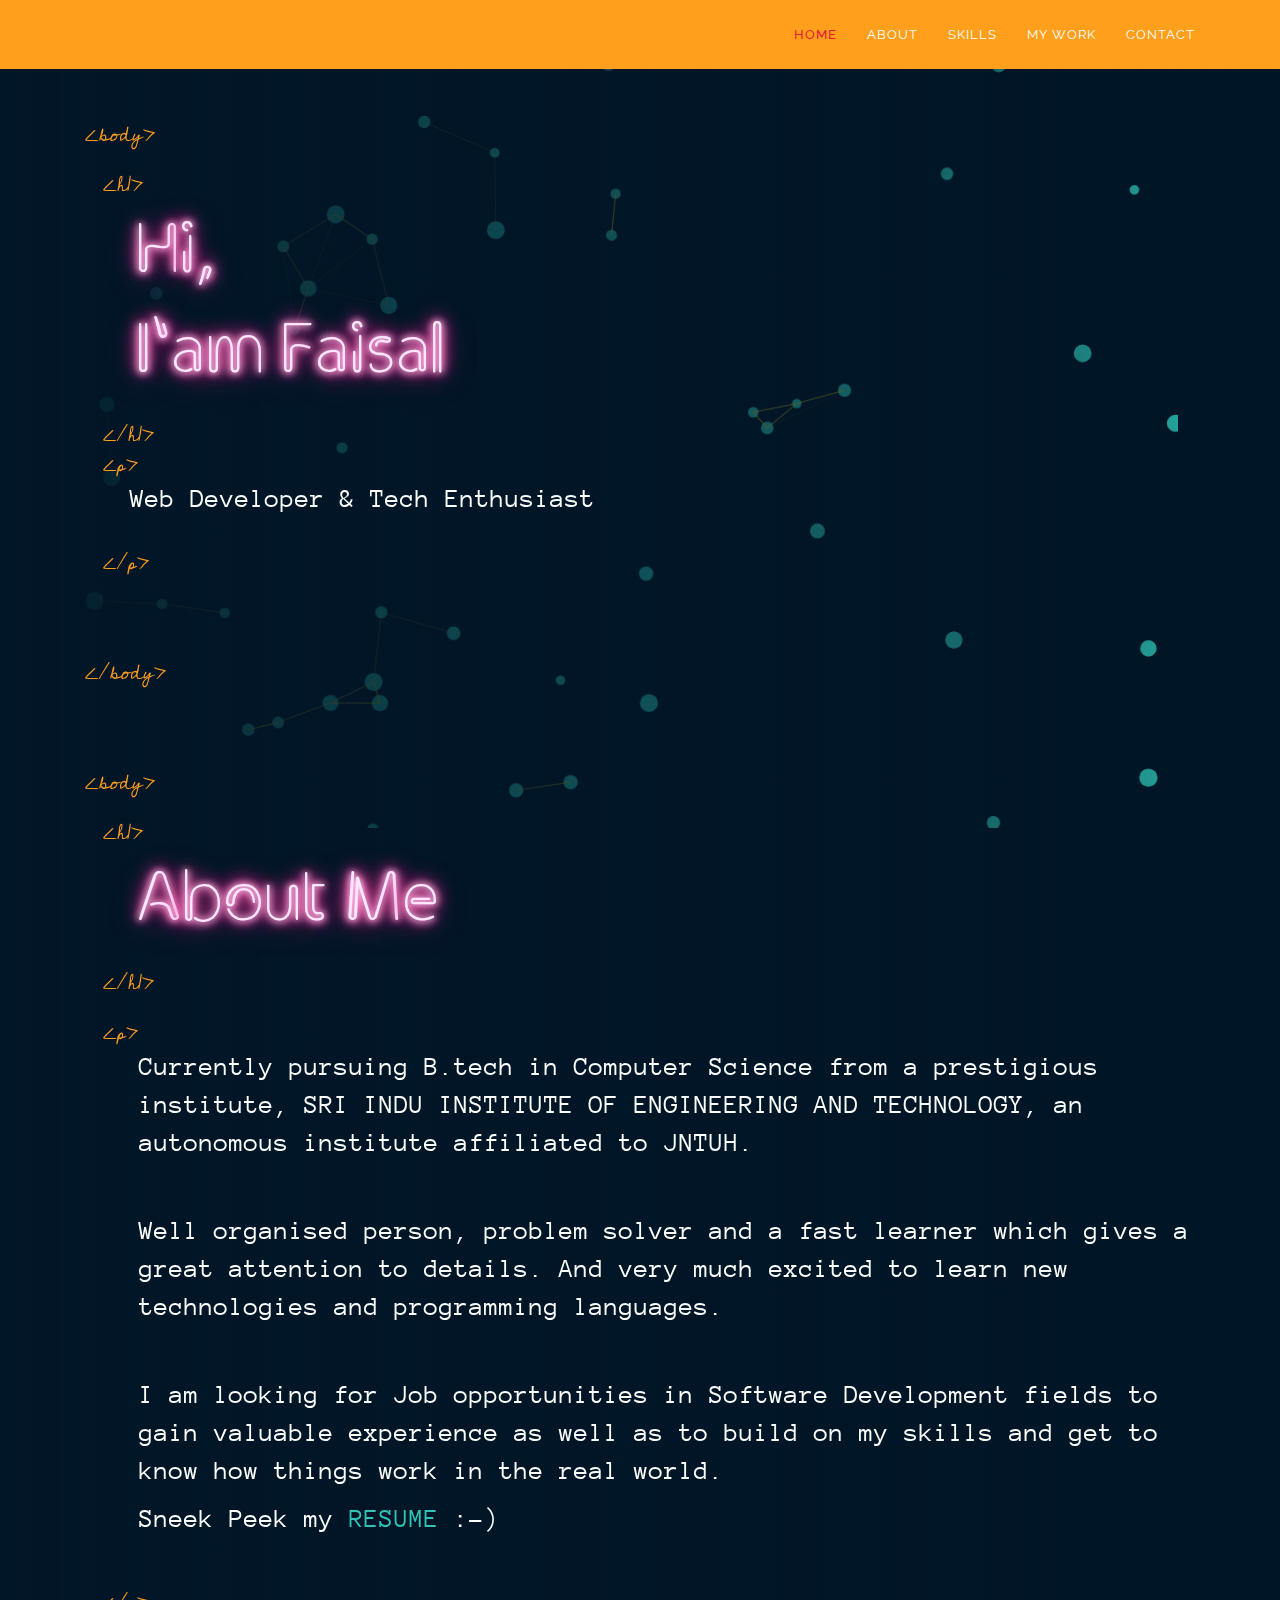
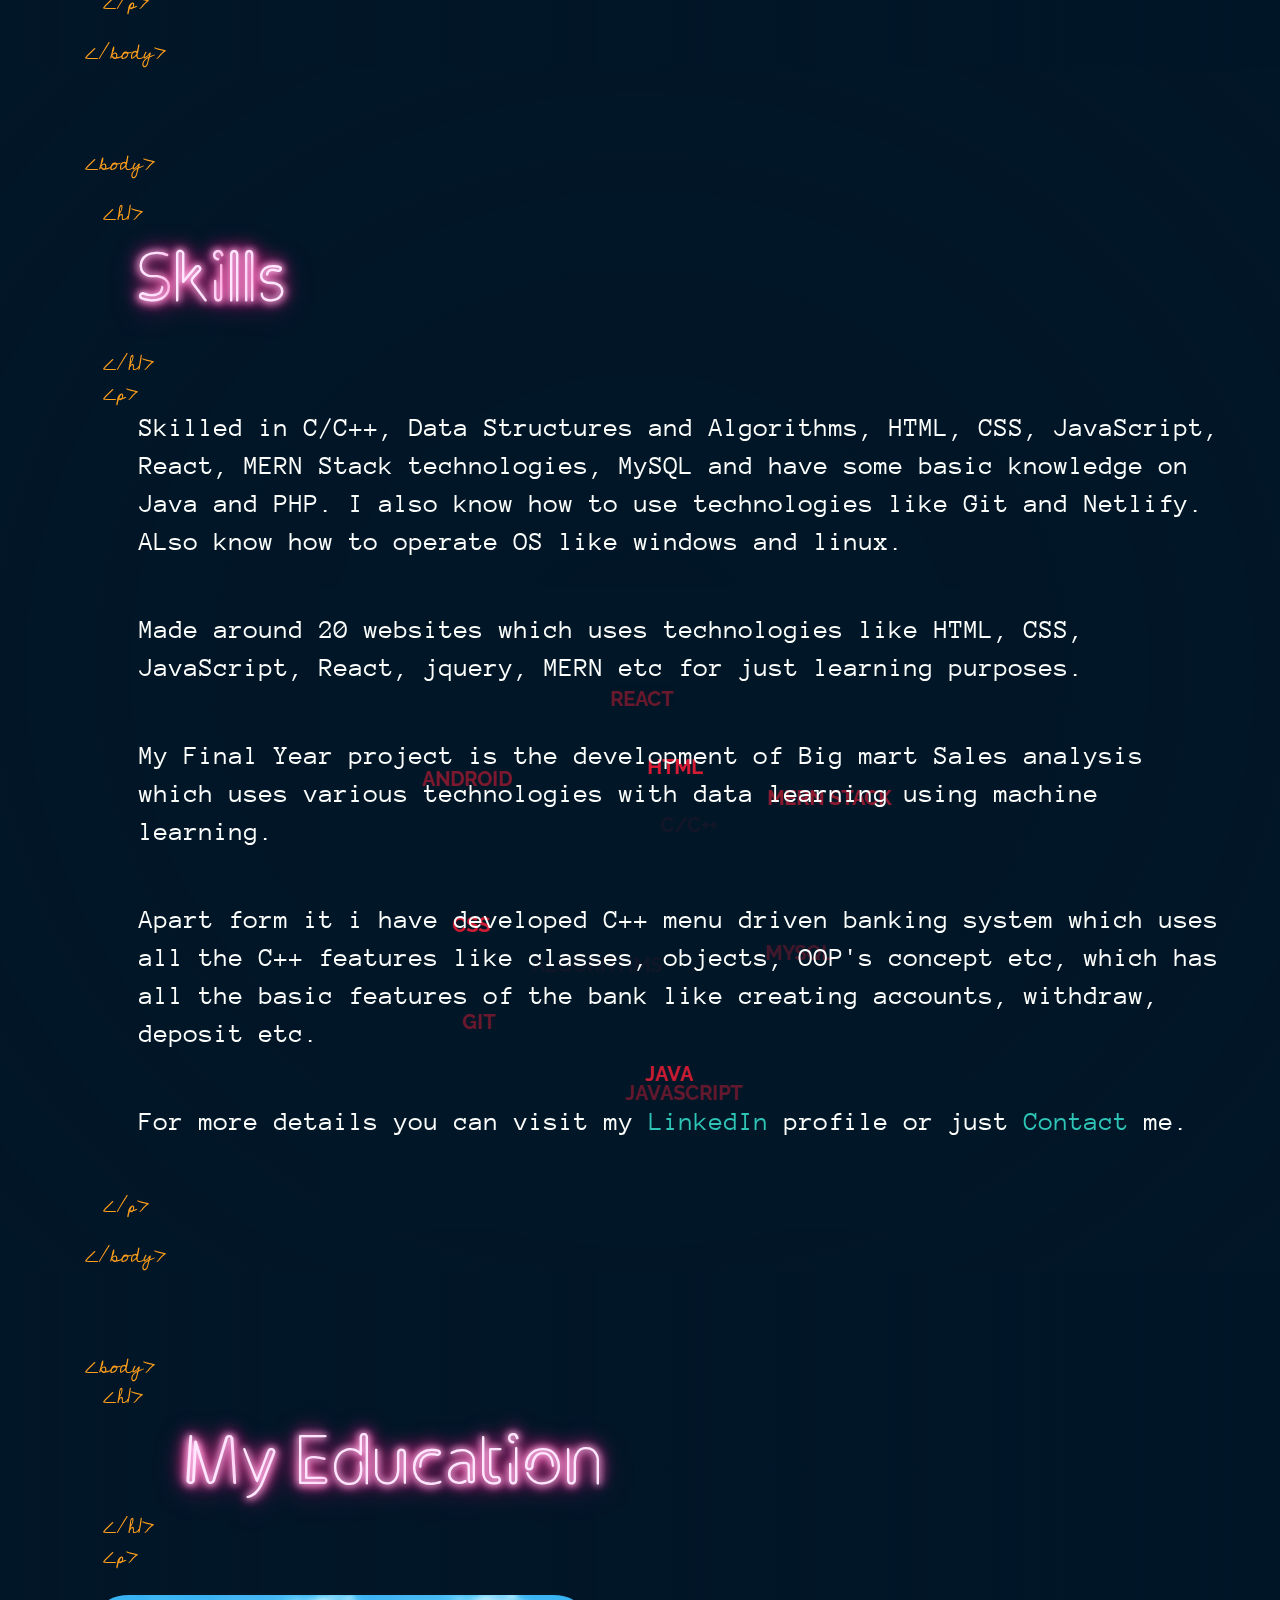
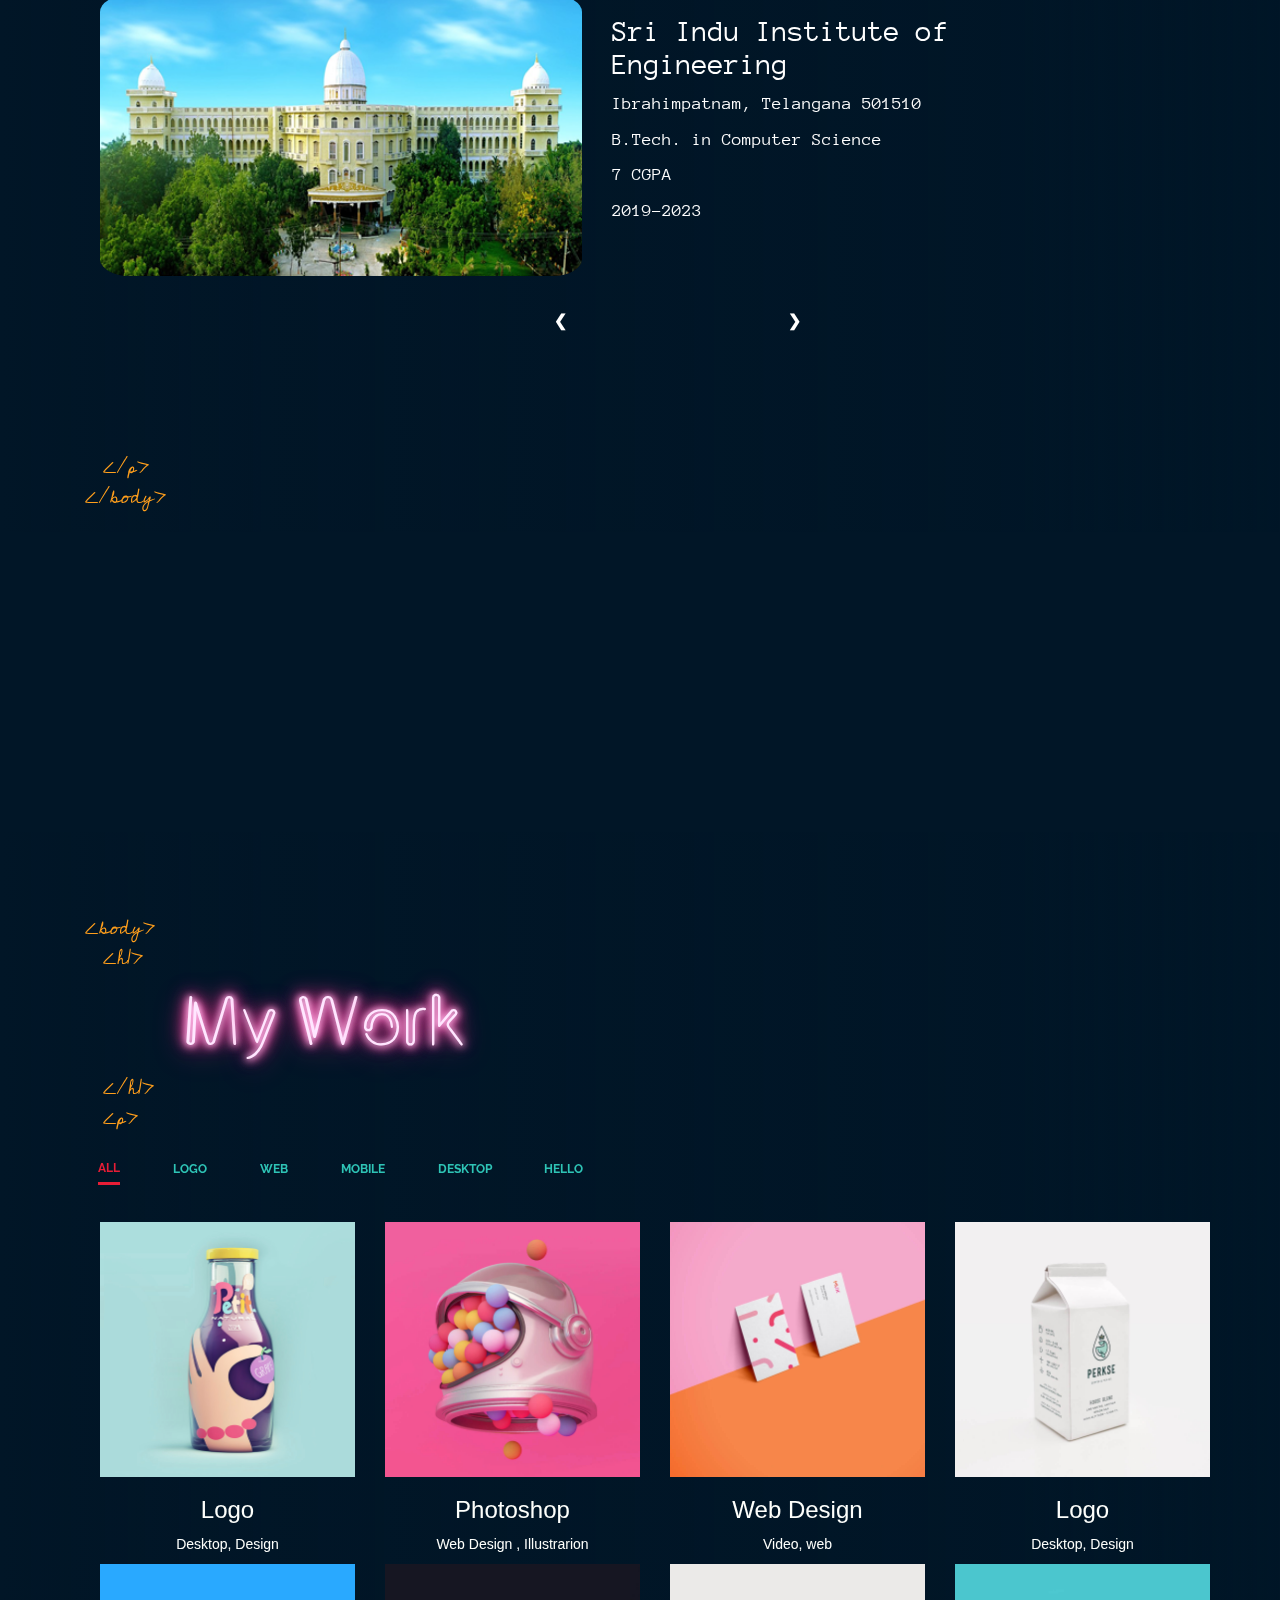
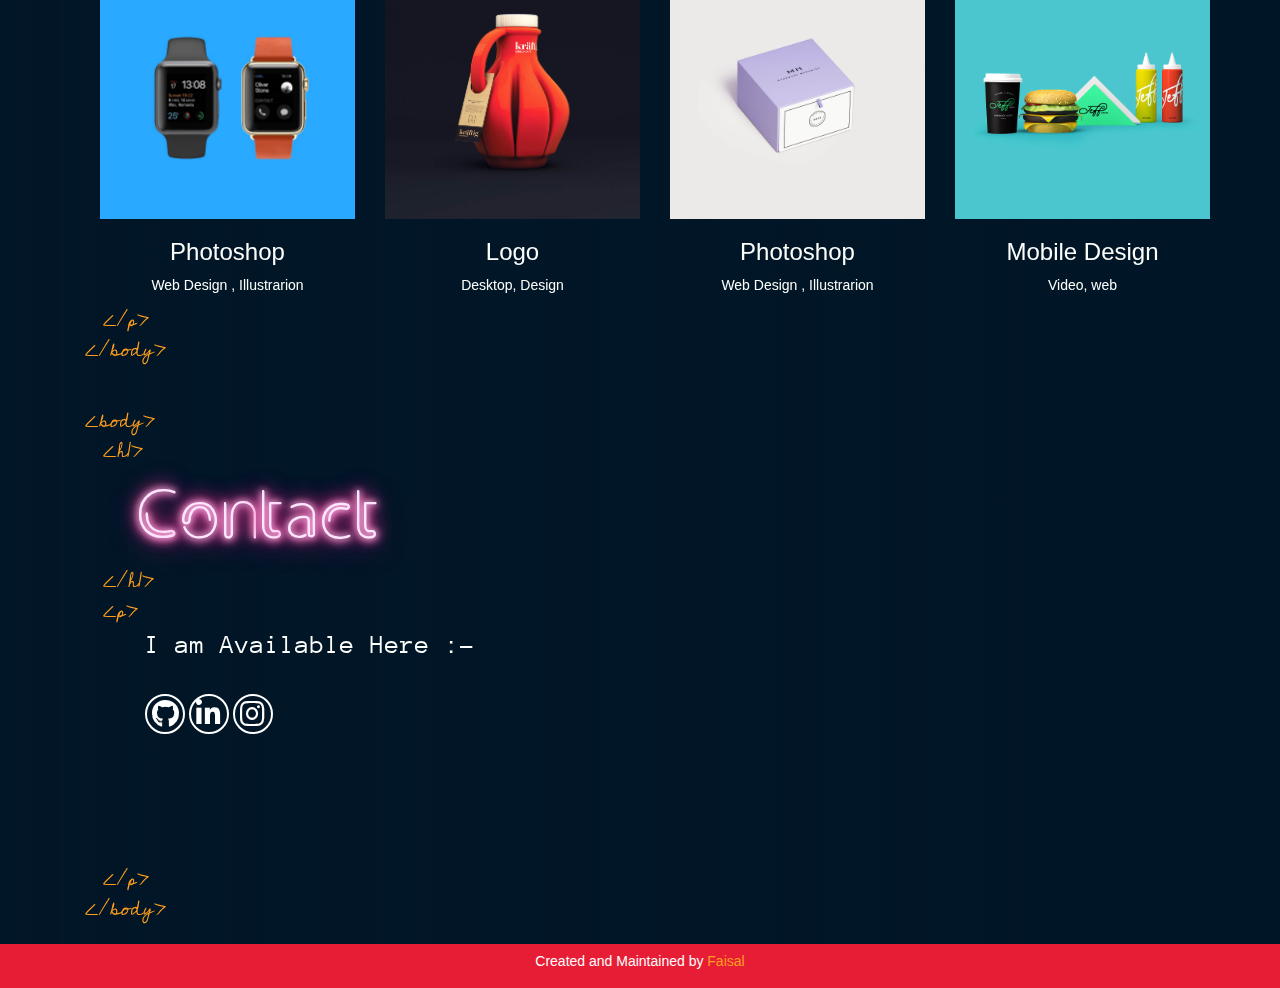
==== commit d40ea2c3: "added resumepdf" ====
--- a/index.html
+++ b/index.html
@@ -110,7 +110,7 @@
                             <span id="mobile-nav-open-btn">&#9776;</span>
                         
                             <a href="#home"class="navbar-brand smooth-scroll">
-                                <img src="/img/logo/logo.png">
+                                <img src="img/logo/logo.png">
                             </a>
                         </div>
                         <!-- Collection of nav links, forms, and other content for toggling -->
@@ -534,7 +534,7 @@
                                             <div class="col-md-12 htmlClass">  	&nbsp;&nbsp;&#60;h1&#62; </div>
                                             <div class="col-md-1"></div>
                                             <div class="col-md-11 sign">
-                                                <span class="fast-flicker">M</span>y&nbsp;<span class="flicker">E</span>du</span>cation
+                                                <span class="fast-flicker">M</span>y&nbsp;<span class="flicker">W</span>o</span>rk
                                                 
                                             </div>
                                             <div class="col-md-12 htmlClass">  	&nbsp;&nbsp;&#60;/h1&#62; </div>
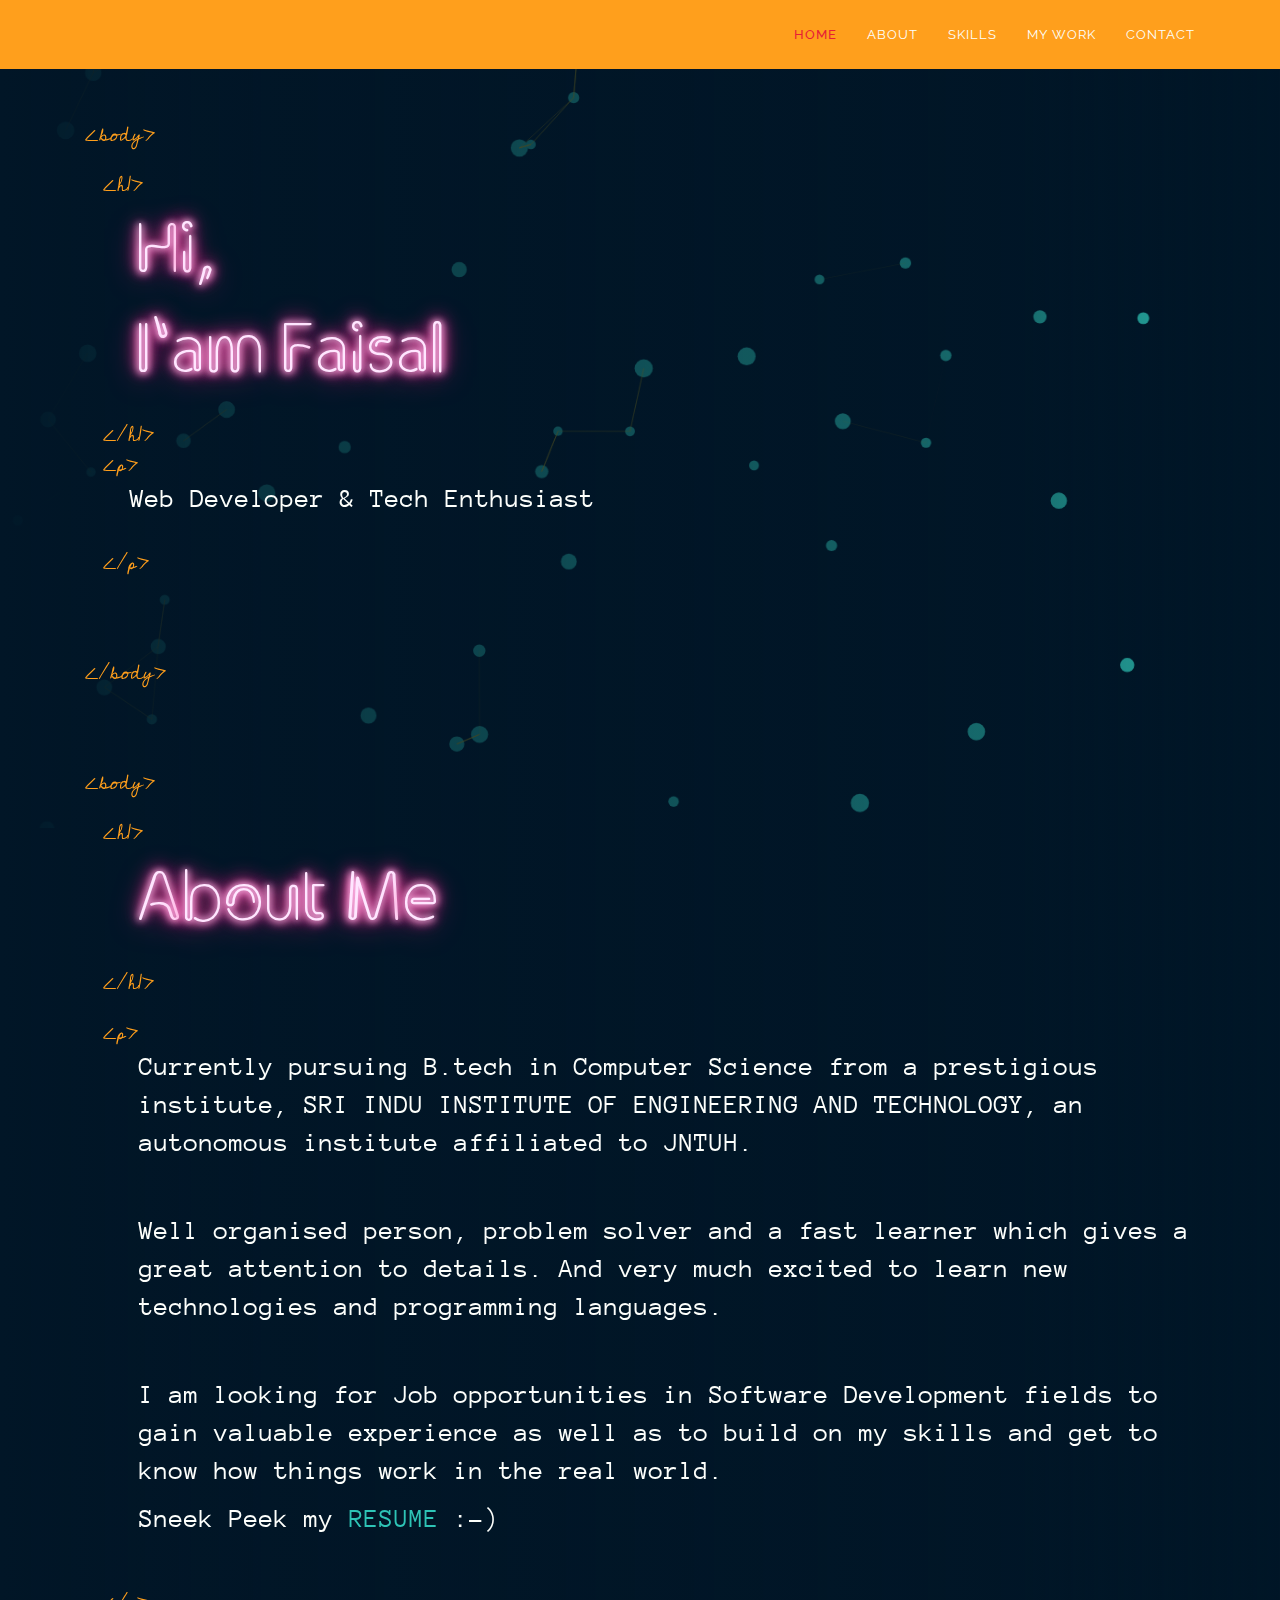
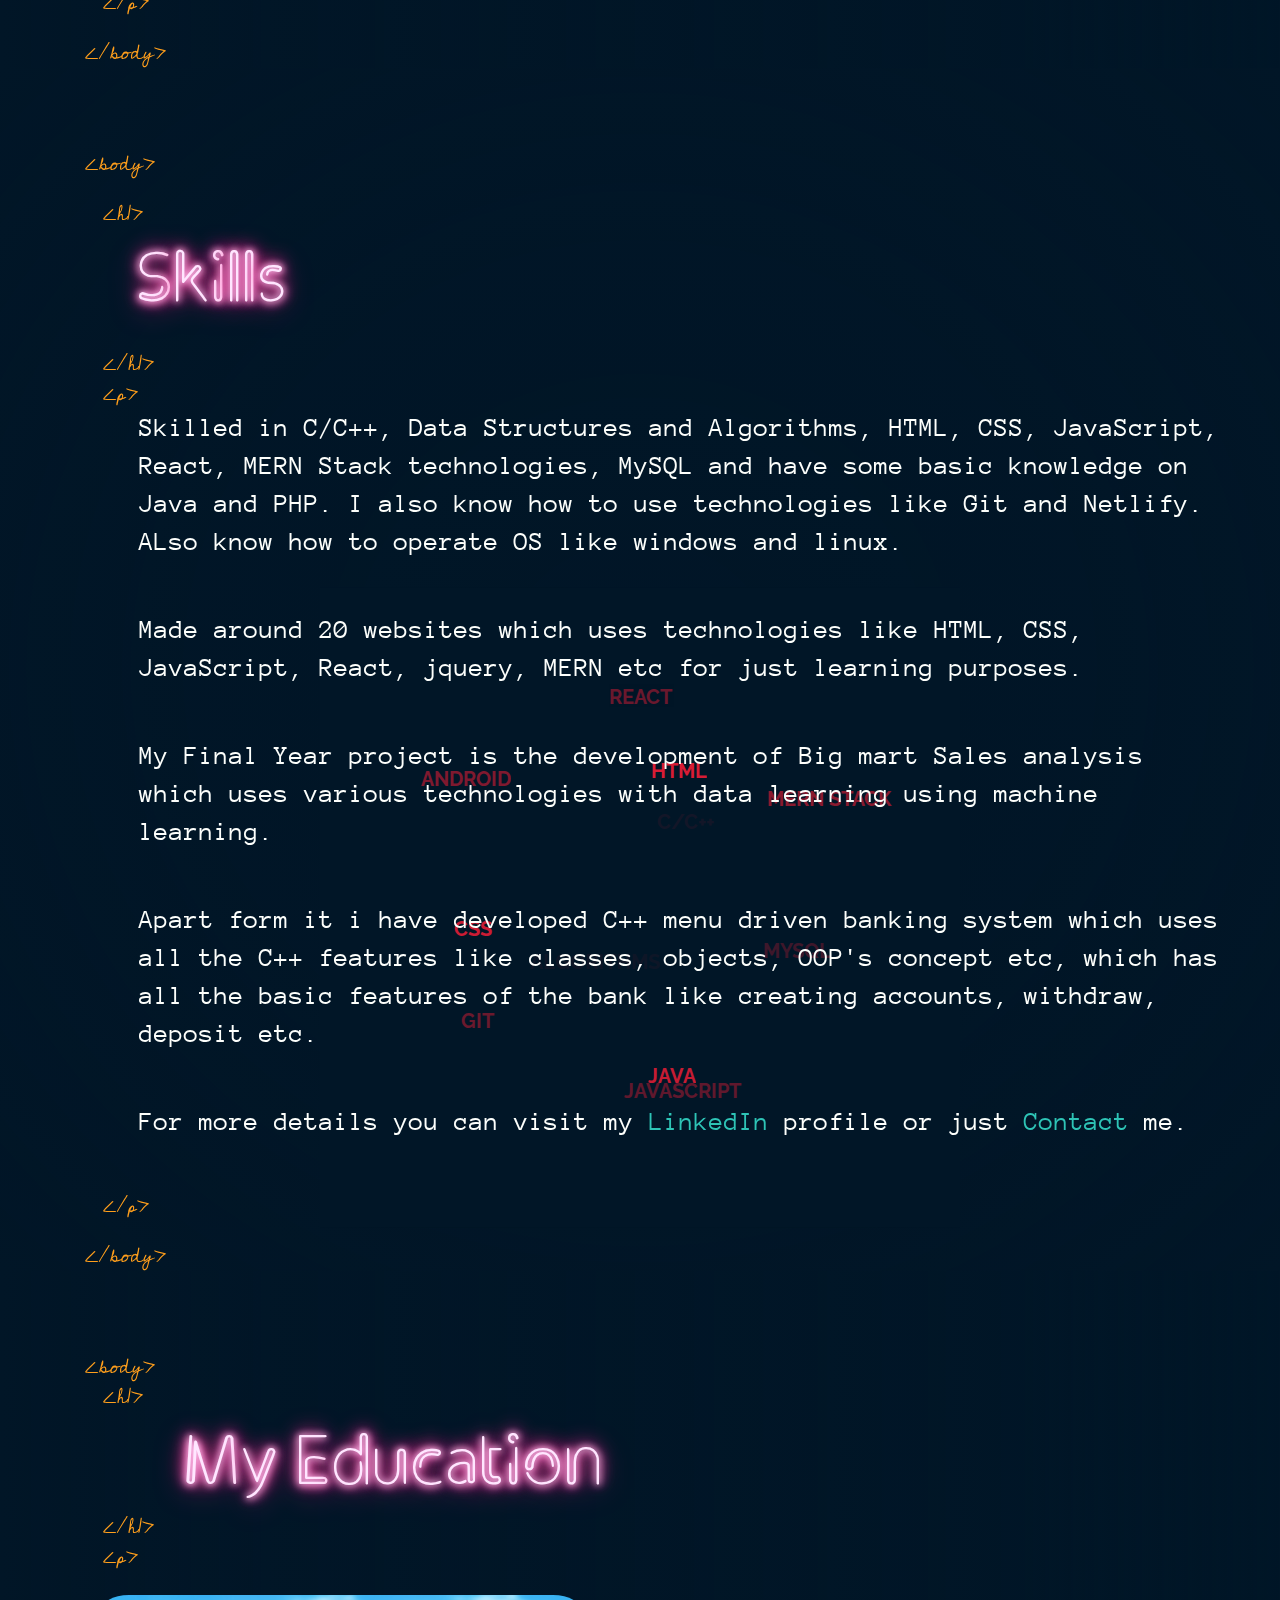
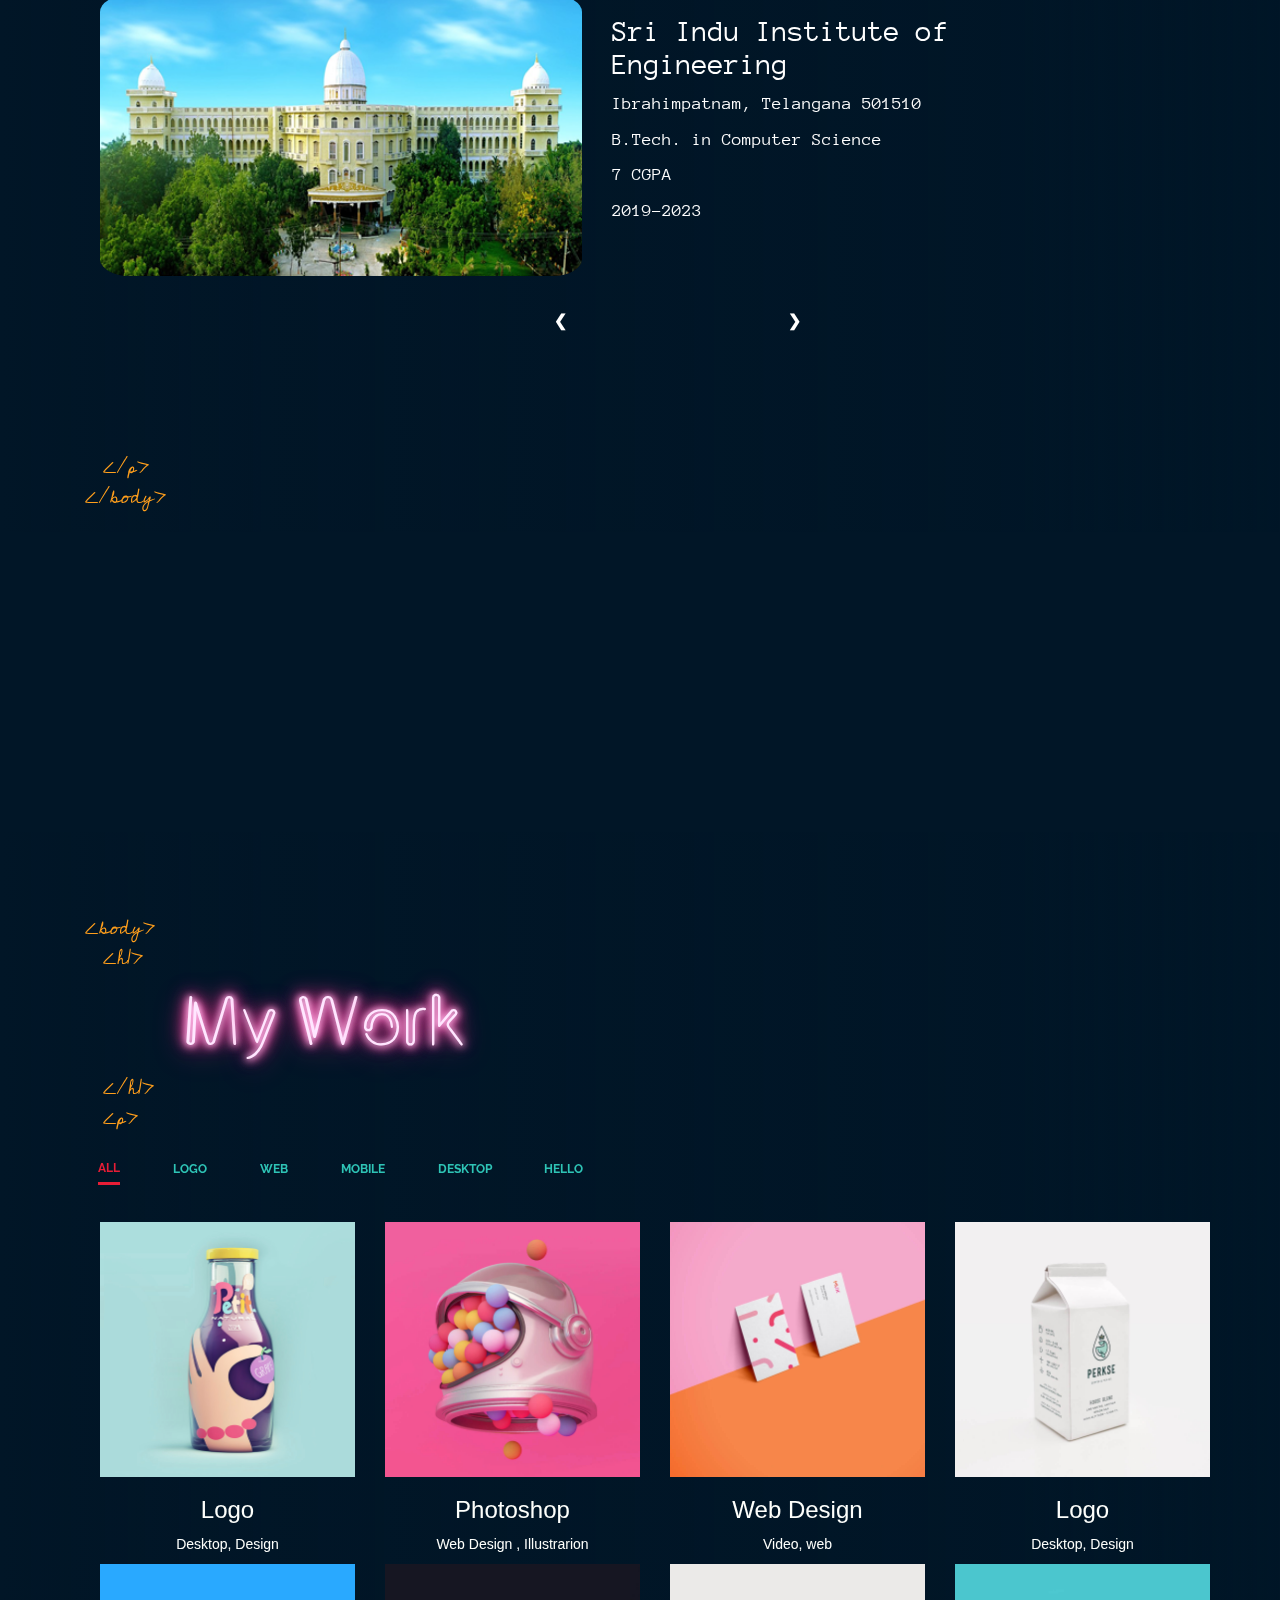
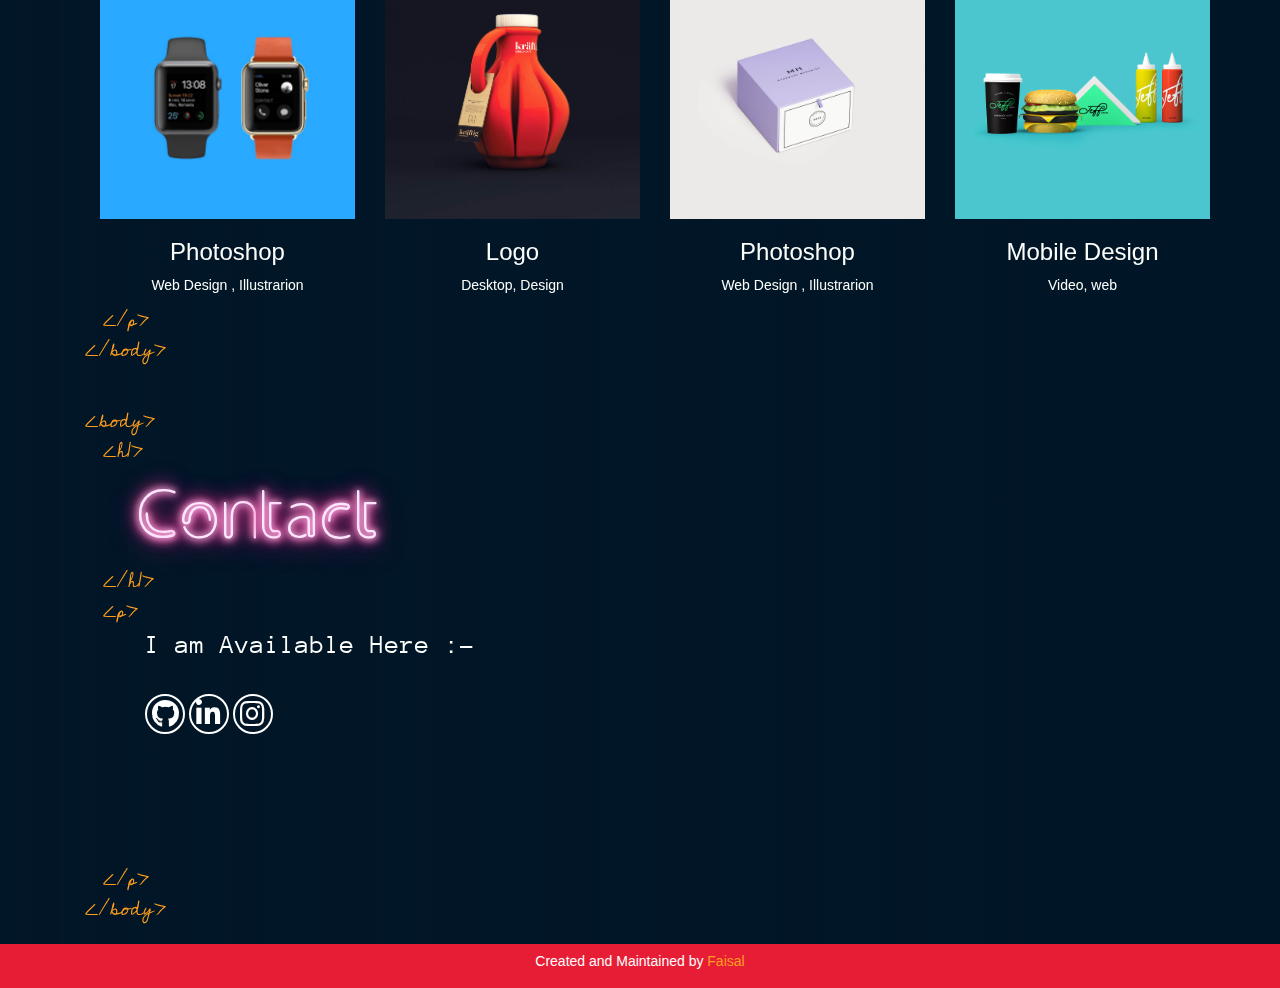
==== commit d8bc1bf1: "Update index.html" ====
--- a/index.html
+++ b/index.html
@@ -828,7 +828,7 @@
                                                     
                                                     <li><a href="https://github.com/ar-faisal"><i class="fab fa-github fa-2x"></i></a></li>
                                                     <li><a href="https://in.linkedin.com/in/ar-faisal "><i class="fab fa-linkedin-in fa-2x"></i></a></li>
-                                                    <li><a href="https://www.instagram.com/abdurrahman__faisal/"><i class="fab fa-instagram fa-2x"></i></a></li>
+                                                    <li><a href="https://www.instagram.com/abdurrahmanfaisall/"><i class="fab fa-instagram fa-2x"></i></a></li>
                                                     
                                                 </ul>
                                             </div>
